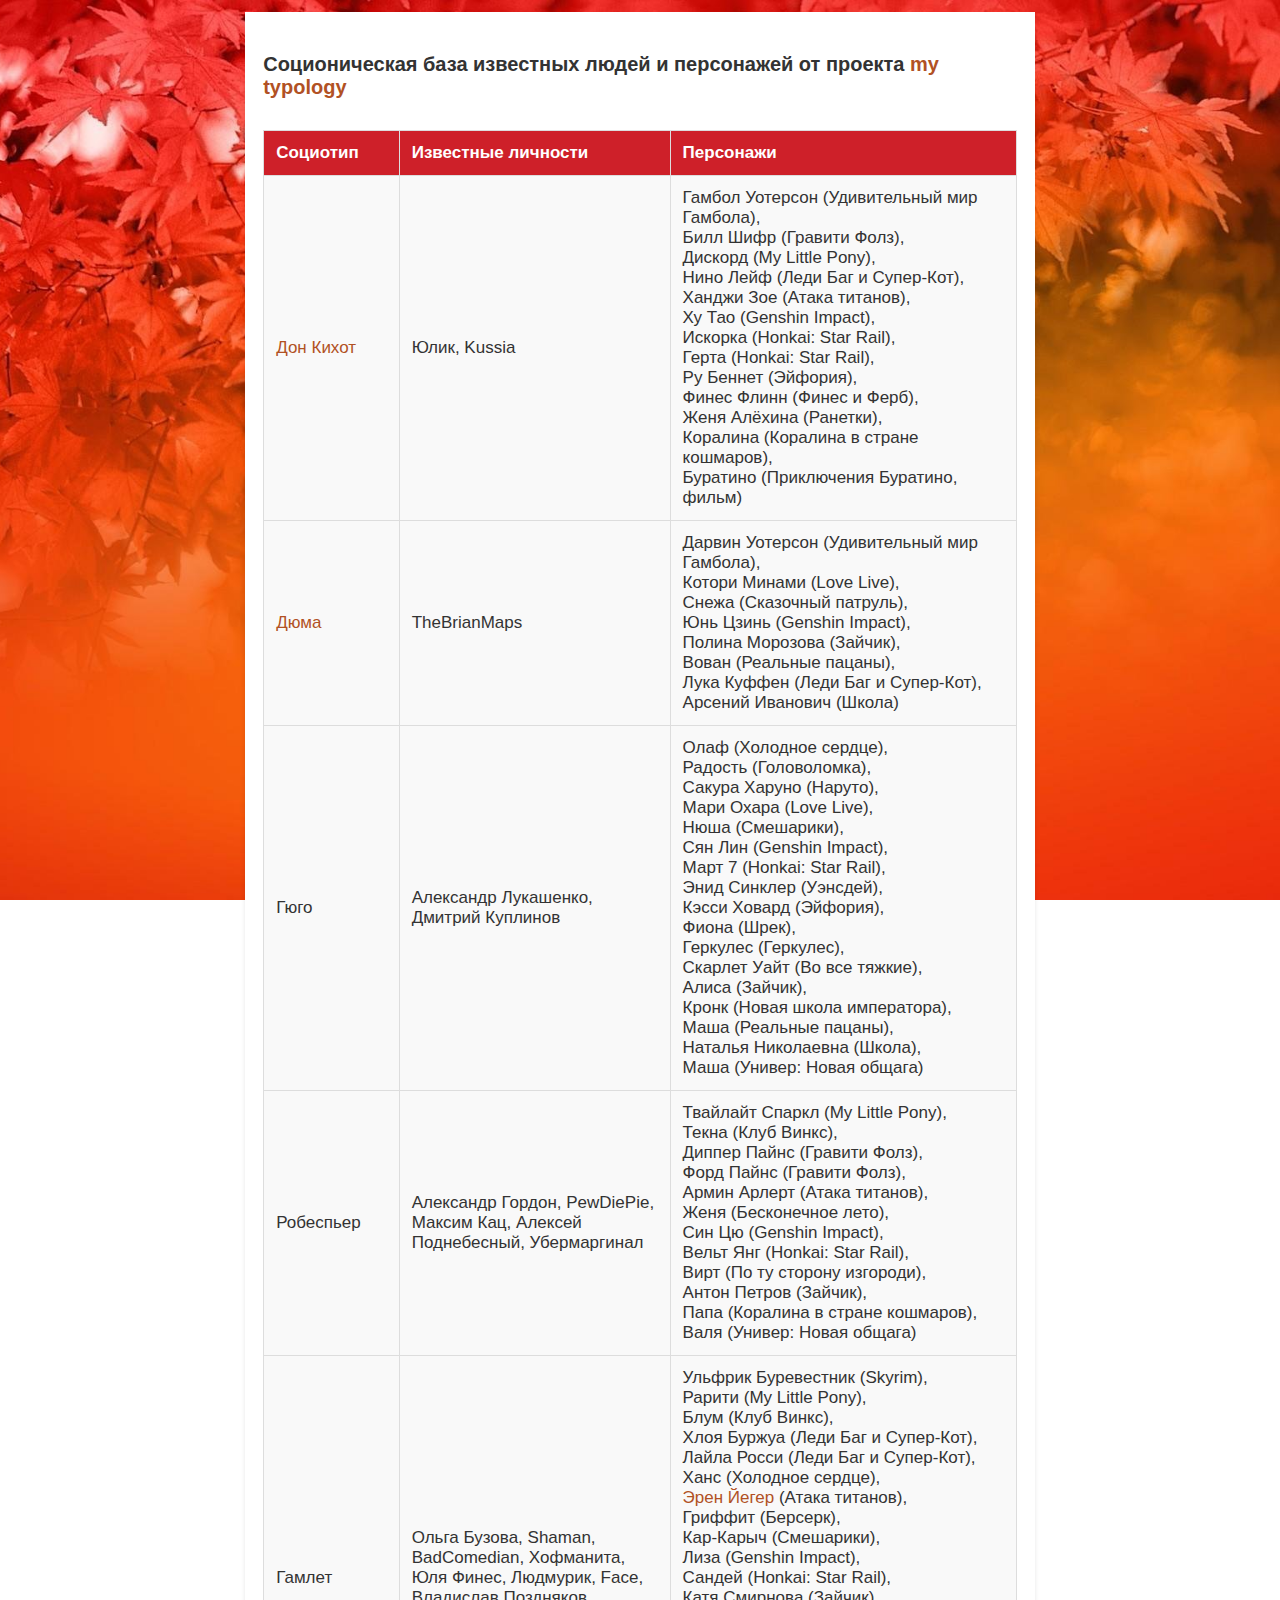
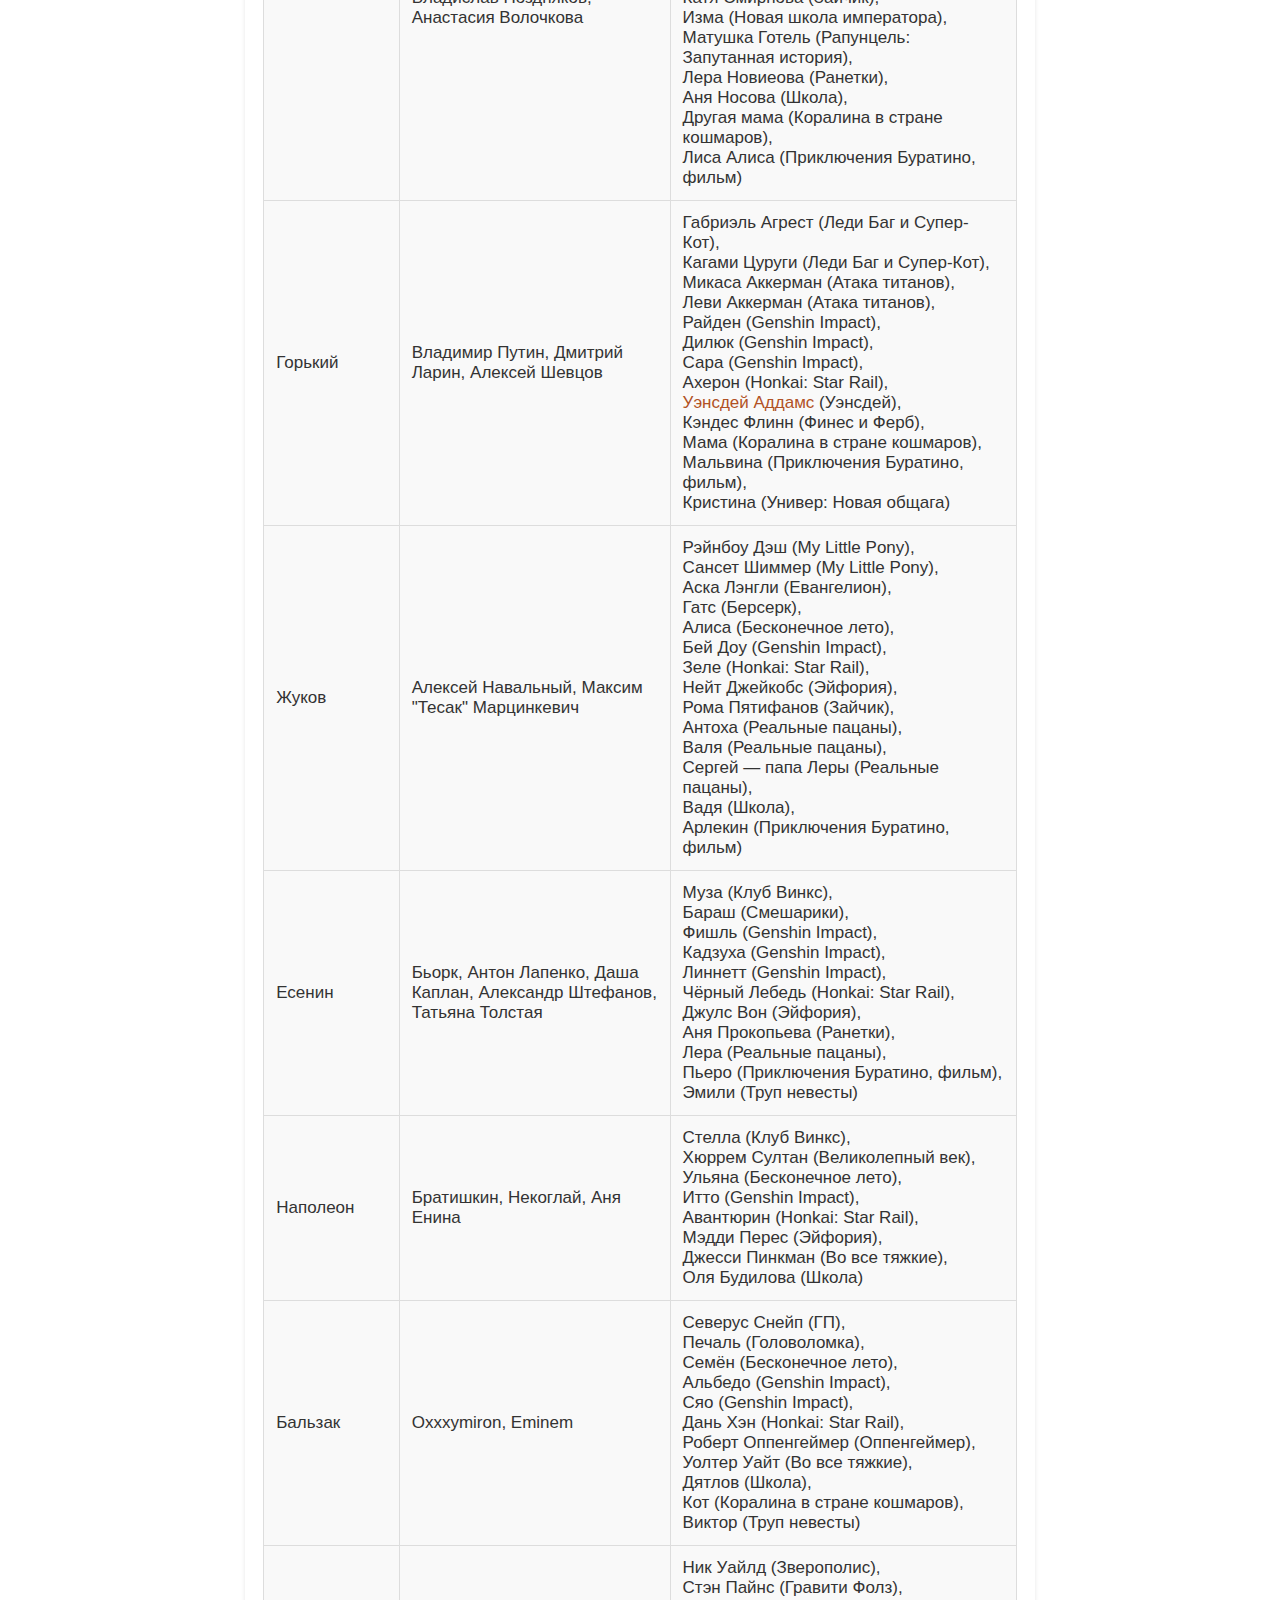
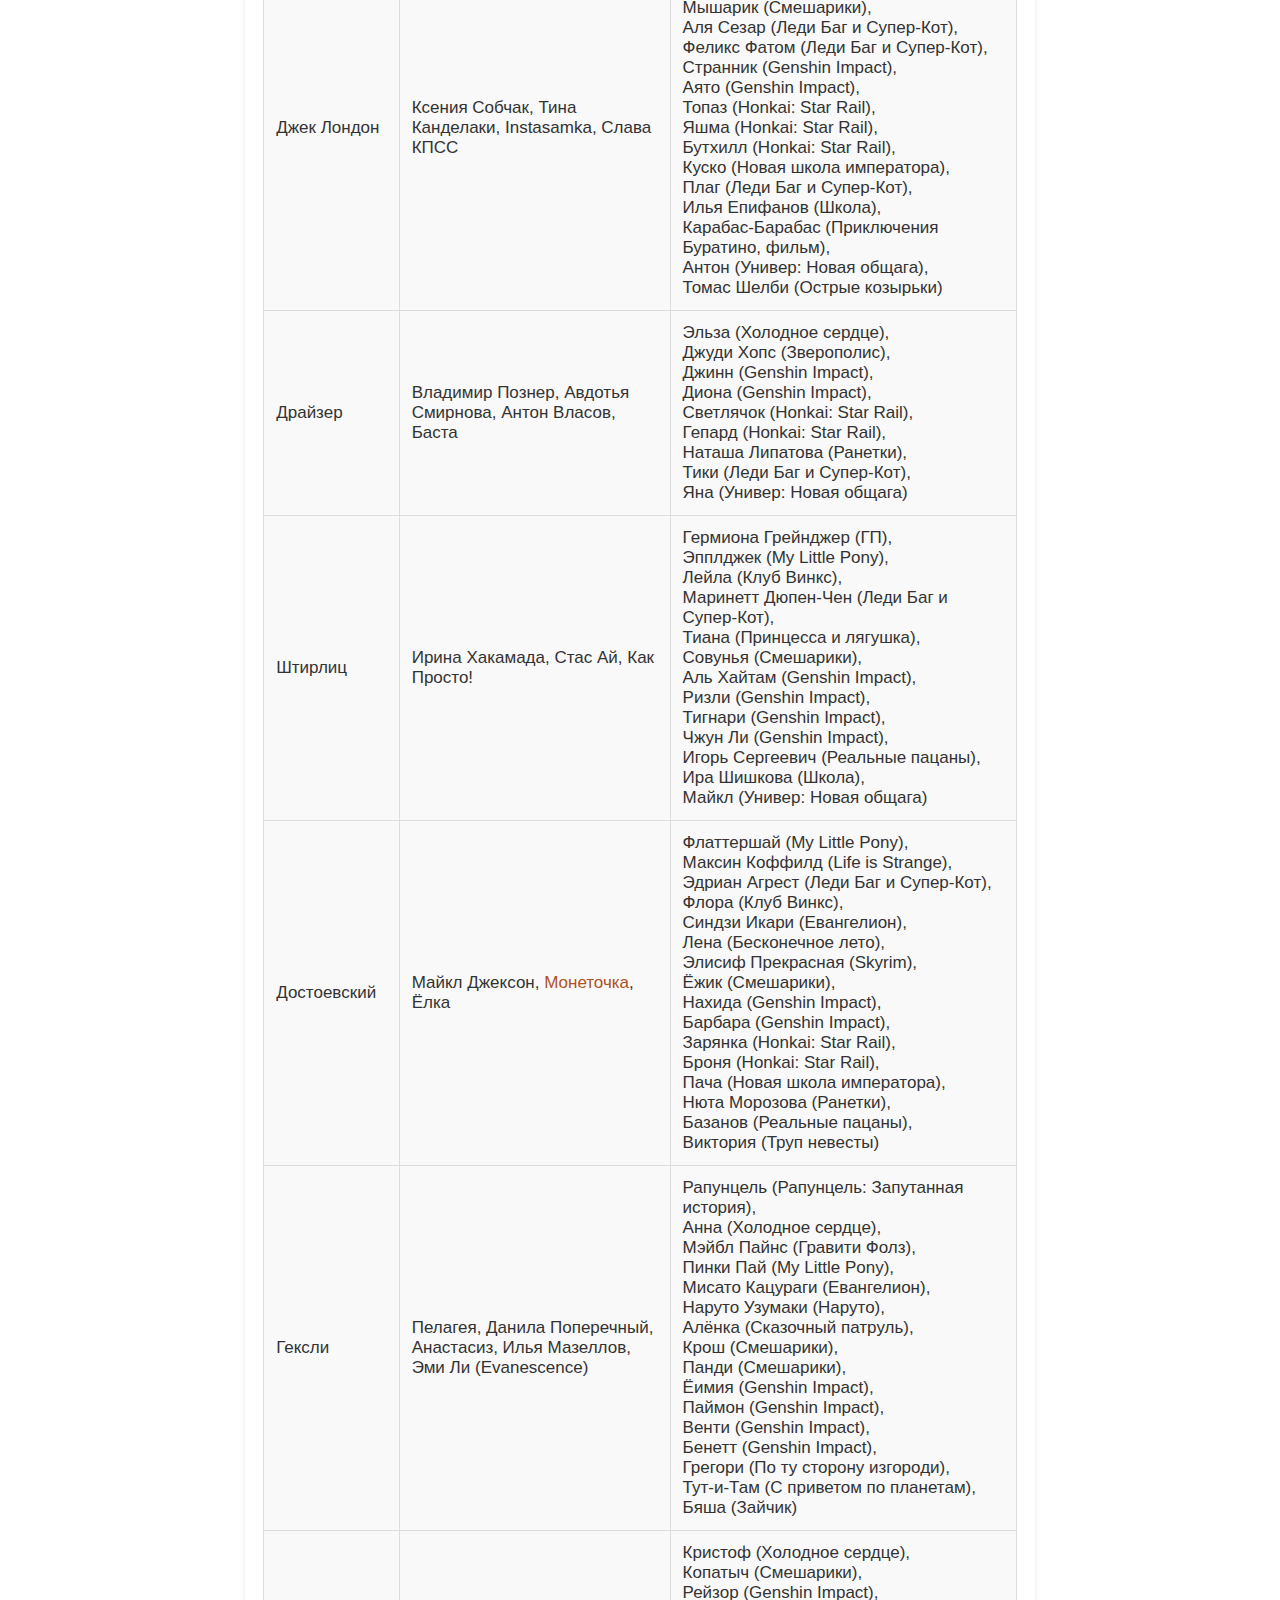
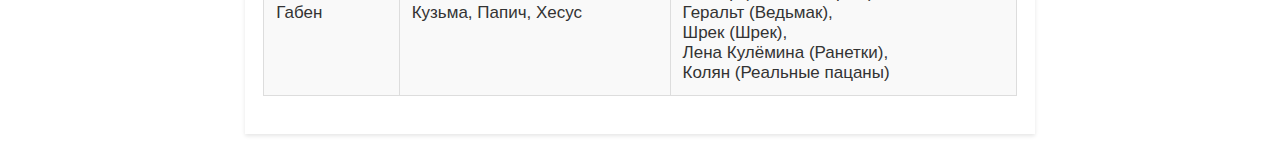
==== database.html @ a61212d9 "мДж тт баста" ====
<!DOCTYPE html>
<html lang="ru">

<head>
  <meta charset="UTF-8">
  <meta name="viewport" content="width=device-width, initial-scale=1.0">
  <title>Соционическая база</title>
  <link rel="icon" type="image/x-icon" href="mt.ico">
  <style>
    body {
      font-family: Arial, sans-serif;
      background-image: url("osenni.jpg");
      background-size: cover;
      background-repeat: no-repeat;
      background-position: center;
      margin: 0;
      padding: 12px;
      background-attachment: fixed;
}

    .container {
      width: 100%;
      max-width: 94%;
      margin: 0 auto;
      background-color: #fff;
      box-shadow: 0 2px 4px rgba(0, 0, 0, 0.1);
      padding: 18px;
}

    h1 {
      font-size: 20px;
      color: #333;
      text-align: left;
      margin-top: 0;
    }

    table {
      width: 100%;
      border-collapse: collapse;
      margin-bottom: 20px;
    }

    th,
    td {
      padding: 12px;
      border: 1px solid #ddd;
      text-align: left;
      font-size: 14px;
      background-color: #f9f9f9;
      color: #333;
    }

    th {
      background-color: #ce2029;
      color: white;
      font-weight: bold;
    }

    tr:nth-child(even) {
      background-color: #f9f9f9;
    }

    tr:hover {
      background-color: #f1f1f1;
    }

    td:first-child {
      width: 20%;
    }

    td:nth-child(2) {
      width: 40%;
    }

    td:nth-child(3) {
      width: 40%;
    }

    @media (min-width: 1080px) {
      .container {
        width: 60%;
      }

      th,
      td {
        font-size: 17px;
      }

      td:first-child {
        width: 18%;
      }

      td:nth-child(2) {
        width: 36%;
      }

      td:nth-child(3) {
        width: 48%;
      }
    }

    .third-column {
      background-color: #f0f0f0;
    }
  </style>
</head>

<body>
  <div class="container">
    <h1><br>Соционическая база известных людей и персонажей от проекта
    <a href="https://vk.com/mytypology" style="color: #b15124; font-weight: bold; text-decoration: none;">my typology</a></h1>
    <br>
    <table>
      <thead>
        <tr>
          <th>Социотип</th>
          <th>Известные личности</th>
          <th>Персонажи</th>
        </tr>
      </thead>
      <tbody>   
        <tr>    
          <td><a href="https://vk.com/@mytypology-don-kihot-ile-iskatel"
                style="color: #b15124; text-decoration: none;">Дон Кихот</a></td> 
          <td>Юлик, Kussia</td>
          <td>Гамбол Уотерсон (Удивительный мир Гамбола),<br>
              Билл Шифр (Гравити Фолз),<br>
              Дискорд (My Little Pony),<br>
              Нино Лейф (Леди Баг и Супер-Кот),<br>
              Ханджи Зое (Атака титанов),<br>
              Ху Тао (Genshin Impact),<br>
              Искорка (Honkai: Star Rail),<br>
              Герта (Honkai: Star Rail),<br>
              Ру Беннет (Эйфория),<br>
              Финес Флинн (Финес и Ферб),<br>
              Женя Алёхина (Ранетки),<br>
              Коралина (Коралина в стране кошмаров),<br>
              Буратино (Приключения Буратино, фильм)</td>
        </tr>
        <tr>
          <td><a href="https://vk.com/@mytypology-kratkoe-opisanie-vseh-socionicheskih-tipov?anchor=dyuma-sei"
                style="color: #b15124; text-decoration: none;">Дюма</a></td>
          <td>TheBrianMaps</td>
          <td>Дарвин Уотерсон (Удивительный мир Гамбола),<br>
              Котори Минами (Love Live),<br>
              Снежа (Сказочный патруль),<br>
              Юнь Цзинь (Genshin Impact),<br>
              Полина Морозова (Зайчик),<br>
              Вован (Реальные пацаны),<br>
              Лука Куффен (Леди Баг и Супер-Кот),<br>
              Арсений Иванович (Школа)</td>
        </tr>
        <tr>
          <td>Гюго</td>
          <td>Александр Лукашенко, Дмитрий Куплинов</td>
          <td>Олаф (Холодное сердце),<br>
              Радость (Головоломка),<br>
              Сакура Харуно (Наруто),<br>
              Мари Охара (Love Live),<br>
              Нюша (Смешарики),<br>
              Сян Лин (Genshin Impact),<br>
              Март 7 (Honkai: Star Rail),<br>
              Энид Синклер (Уэнсдей),<br>
              Кэсси Ховард (Эйфория),<br>
              Фиона (Шрек),<br>
              Геркулес (Геркулес),<br>
              Скарлет Уайт (Во все тяжкие),<br>
              Алиса (Зайчик),<br>
              Кронк (Новая школа императора),<br>
              Маша (Реальные пацаны),<br>
              Наталья Николаевна (Школа),<br>
              Маша (Универ: Новая общага)</td>
        </tr>
        <tr>
          <td>Робеспьер</td>
          <td>Александр Гордон, PewDiePie, Максим Кац, Алексей Поднебесный, Убермаргинал</td>
          <td>Твайлайт Спаркл (My Little Pony),<br>
              Текна (Клуб Винкс),<br>
              Диппер Пайнс (Гравити Фолз),<br>
              Форд Пайнс (Гравити Фолз),<br>
              Армин Арлерт (Атака титанов),<br>
              Женя (Бесконечное лето),<br>
              Син Цю (Genshin Impact),<br>
              Вельт Янг (Honkai: Star Rail),<br>
              Вирт (По ту сторону изгороди),<br>
              Антон Петров (Зайчик),<br>
              Папа (Коралина в стране кошмаров),<br>
              Валя (Универ: Новая общага)</td>
        </tr>
        <tr>
          <td>Гамлет</td>
          <td>Ольга Бузова, Shaman, BadComedian, Хофманита, Юля Финес, Людмурик, Face, Владислав Поздняков, Анастасия Волочкова</td>
          <td>Ульфрик Буревестник (Skyrim),<br>
              Рарити (My Little Pony),<br>
              Блум (Клуб Винкс),<br>
              Хлоя Буржуа (Леди Баг и Супер-Кот),<br>
              Лайла Росси (Леди Баг и Супер-Кот),<br>
              Ханс (Холодное сердце),<br>
              <a href="https://vk.com/wall-205372906_12182" style="color: #b15124; text-decoration: none;">Эрен Йегер</a> (Атака титанов),<br>
              Гриффит (Берсерк),<br>
              Кар-Карыч (Смешарики),<br>
              Лиза (Genshin Impact),<br>
              Сандей (Honkai: Star Rail),<br>
              Катя Смирнова (Зайчик),<br>
              Изма (Новая школа императора),<br>
              Матушка Готель (Рапунцель: Запутанная история),<br>
              Лера Новиеова (Ранетки),<br>
              Аня Носова (Школа),<br>
              Другая мама (Коралина в стране кошмаров),<br>
              Лиса Алиса (Приключения Буратино, фильм)</td>
        </tr>
        <tr>
          <td>Горький</td>
          <td>Владимир Путин, Дмитрий Ларин, Алексей Шевцов</td>
          <td>Габриэль Агрест (Леди Баг и Супер-Кот),<br>
              Кагами Цуруги (Леди Баг и Супер-Кот),<br>
              Микаса Аккерман (Атака титанов),<br>
              Леви Аккерман (Атака титанов),<br>
              Райден (Genshin Impact),<br>
              Дилюк (Genshin Impact),<br>
              Сара (Genshin Impact),<br>
              Ахерон (Honkai: Star Rail),<br>
              <a href="https://vk.com/wall-205372906_8562" style="color: #b15124; text-decoration: none;">Уэнсдей Аддамс</a> (Уэнсдей),<br>
              Кэндес Флинн (Финес и Ферб),<br>
              Мама (Коралина в стране кошмаров),<br>
              Мальвина (Приключения Буратино, фильм),<br>
              Кристина (Универ: Новая общага)</td>
        </tr>
        <tr>
          <td>Жуков</td>
          <td>Алексей Навальный, Максим "Тесак" Марцинкевич</td>
          <td>Рэйнбоу Дэш (My Little Pony),<br>
              Сансет Шиммер (My Little Pony),<br>
              Аска Лэнгли (Евангелион),<br>
              Гатс (Берсерк),<br>
              Алиса (Бесконечное лето),<br>
              Бей Доу (Genshin Impact),<br>
              Зеле (Honkai: Star Rail),<br>
              Нейт Джейкобс (Эйфория),<br>
              Рома Пятифанов (Зайчик),<br>
              Антоха (Реальные пацаны),<br>
              Валя (Реальные пацаны),<br>
              Сергей — папа Леры (Реальные пацаны),<br>
              Вадя (Школа),<br>
              Арлекин (Приключения Буратино, фильм)</td>
        </tr>
        <tr>
          <td>Есенин</td>
          <td>Бьорк, Антон Лапенко, Даша Каплан, Александр Штефанов, Татьяна Толстая</td>
          <td>Муза (Клуб Винкс),<br>
              Бараш (Смешарики),<br>
              Фишль (Genshin Impact),<br>
              Кадзуха (Genshin Impact),<br>
              Линнетт (Genshin Impact),<br>
              Чёрный Лебедь (Honkai: Star Rail),<br>
              Джулс Вон (Эйфория),<br>
              Аня Прокопьева (Ранетки),<br>
              Лера (Реальные пацаны),<br>
              Пьеро (Приключения Буратино, фильм),<br>
              Эмили (Труп невесты)</td>
        </tr>
        <tr>
          <td>Наполеон</td>
          <td>Братишкин, Некоглай, Аня Енина</td>
          <td>Стелла (Клуб Винкс),<br>
              Хюррем Султан (Великолепный век),<br>
              Ульяна (Бесконечное лето),<br>
              Итто (Genshin Impact),<br>
              Авантюрин (Honkai: Star Rail),<br>
              Мэдди Перес (Эйфория),<br>
              Джесси Пинкман (Во все тяжкие),<br>
              Оля Будилова (Школа)</td>
        </tr>
        <tr>
          <td>Бальзак</td>
          <td>Oxxxymiron, Eminem</td>
          <td>Северус Снейп (ГП),<br>
              Печаль (Головоломка),<br>
              Семён (Бесконечное лето),<br>
              Альбедо (Genshin Impact),<br>
              Сяо (Genshin Impact),<br>
              Дань Хэн (Honkai: Star Rail),<br>
              Роберт Оппенгеймер (Оппенгеймер),<br>
              Уолтер Уайт (Во все тяжкие),<br>
              Дятлов (Школа),<br>
              Кот (Коралина в стране кошмаров),<br>
              Виктор (Труп невесты)</td>
        </tr>
        <tr>
          <td>Джек Лондон</td>
          <td>Ксения Собчак, Тина Канделаки, Instasamka, Слава КПСС</td>
          <td>
              Ник Уайлд (Зверополис),<br>
              Стэн Пайнс (Гравити Фолз),<br>
              Мышарик (Смешарики),<br>
              Аля Сезар (Леди Баг и Супер-Кот),<br>
              Феликс Фатом (Леди Баг и Супер-Кот),<br>
              Странник (Genshin Impact),<br>
              Аято (Genshin Impact),<br>
              Топаз (Honkai: Star Rail),<br>
              Яшма (Honkai: Star Rail),<br>
              Бутхилл (Honkai: Star Rail),<br>
              Куско (Новая школа императора),<br>
              Плаг (Леди Баг и Супер-Кот),<br>
              Илья Епифанов (Школа),<br>
              Карабас-Барабас (Приключения Буратино, фильм),<br>
              Антон (Универ: Новая общага),<br>
              Томас Шелби (Острые козырьки)</td>
        </tr>
        <tr>
          <td>Драйзер</td>
          <td>Владимир Познер, Авдотья Смирнова, Антон Власов, Баста</td>
          <td>
              Эльза (Холодное сердце),<br>
              Джуди Хопс (Зверополис),<br>
              Джинн (Genshin Impact),<br>
              Диона (Genshin Impact),<br>
              Светлячок (Honkai: Star Rail),<br>
              Гепард (Honkai: Star Rail),<br>
              Наташа Липатова (Ранетки),<br>
              Тики (Леди Баг и Супер-Кот),<br>
              Яна (Универ: Новая общага)</td>
        </tr>
        <tr>
          <td>Штирлиц</td>
          <td>Ирина Хакамада, Стас Ай, Как Просто!</td>
          <td>Гермиона Грейнджер (ГП),<br>
              Эпплджек (My Little Pony),<br>
              Лейла (Клуб Винкс),<br>
              Маринетт Дюпен-Чен (Леди Баг и Супер-Кот),<br>
              Тиана (Принцесса и лягушка),<br>
              Совунья (Смешарики),<br>
              Аль Хайтам (Genshin Impact),<br>
              Ризли (Genshin Impact),<br>
              Тигнари (Genshin Impact),<br>
              Чжун Ли (Genshin Impact),<br>
              Игорь Сергеевич (Реальные пацаны),<br>
              Ира Шишкова (Школа),<br>
              Майкл (Универ: Новая общага)</td>
        </tr>
        <tr>
          <td>Достоевский</td>
          <td>Майкл Джексон, <a href="https://vk.com/wall-205372906_13440" style="color: #b15124; text-decoration: none;">Монеточка</a>,
              Ёлка</td>
          <td>Флаттершай (My Little Pony),<br>
              Максин Коффилд (Life is Strange),<br>
              Эдриан Агрест (Леди Баг и Супер-Кот),<br>
              Флора (Клуб Винкс),<br>
              Синдзи Икари (Евангелион),<br>
              Лена (Бесконечное лето),<br>
              Элисиф Прекрасная (Skyrim),<br>
              Ёжик (Смешарики),<br>
              Нахида (Genshin Impact),<br>
              Барбара (Genshin Impact),<br>
              Зарянка (Honkai: Star Rail),<br>
              Броня (Honkai: Star Rail),<br>
              Пача (Новая школа императора),<br>
              Нюта Морозова (Ранетки),<br>
              Базанов (Реальные пацаны),<br>
              Виктория (Труп невесты)</td>
        </tr>
        <tr>
          <td>Гексли</td>
          <td>Пелагея, Данила Поперечный, Анастасиз, Илья Мазеллов, Эми Ли (Evanescence)</td>
          <td>Рапунцель (Рапунцель: Запутанная история),<br>
              Анна (Холодное сердце),<br>
              Мэйбл Пайнс (Гравити Фолз),<br>
              Пинки Пай (My Little Pony),<br>
              Мисато Кацураги (Евангелион),<br>
              Наруто Узумаки (Наруто),<br>
              Алёнка (Сказочный патруль),<br>
              Крош (Смешарики),<br>
              Панди (Смешарики),<br>
              Ёимия (Genshin Impact),<br>
              Паймон (Genshin Impact),<br>
              Венти (Genshin Impact),<br>
              Бенетт (Genshin Impact),<br>
              Грегори (По ту сторону изгороди),<br>
              Тут-и-Там (С приветом по планетам),<br>
              Бяша (Зайчик)</td>
        </tr>
        <tr>
          <td>Габен</td>
          <td>Кузьма, Папич, Хесус</td>
          <td>Кристоф (Холодное сердце),<br>
              Копатыч (Смешарики),<br>
              Рейзор (Genshin Impact),<br>
              Геральт (Ведьмак),<br>
              Шрек (Шрек),<br>
              Лена Кулёмина (Ранетки),<br>
              Колян (Реальные пацаны)</td>
        </tr>
      </tbody>
    </table>
  </div>
</body>
</html>
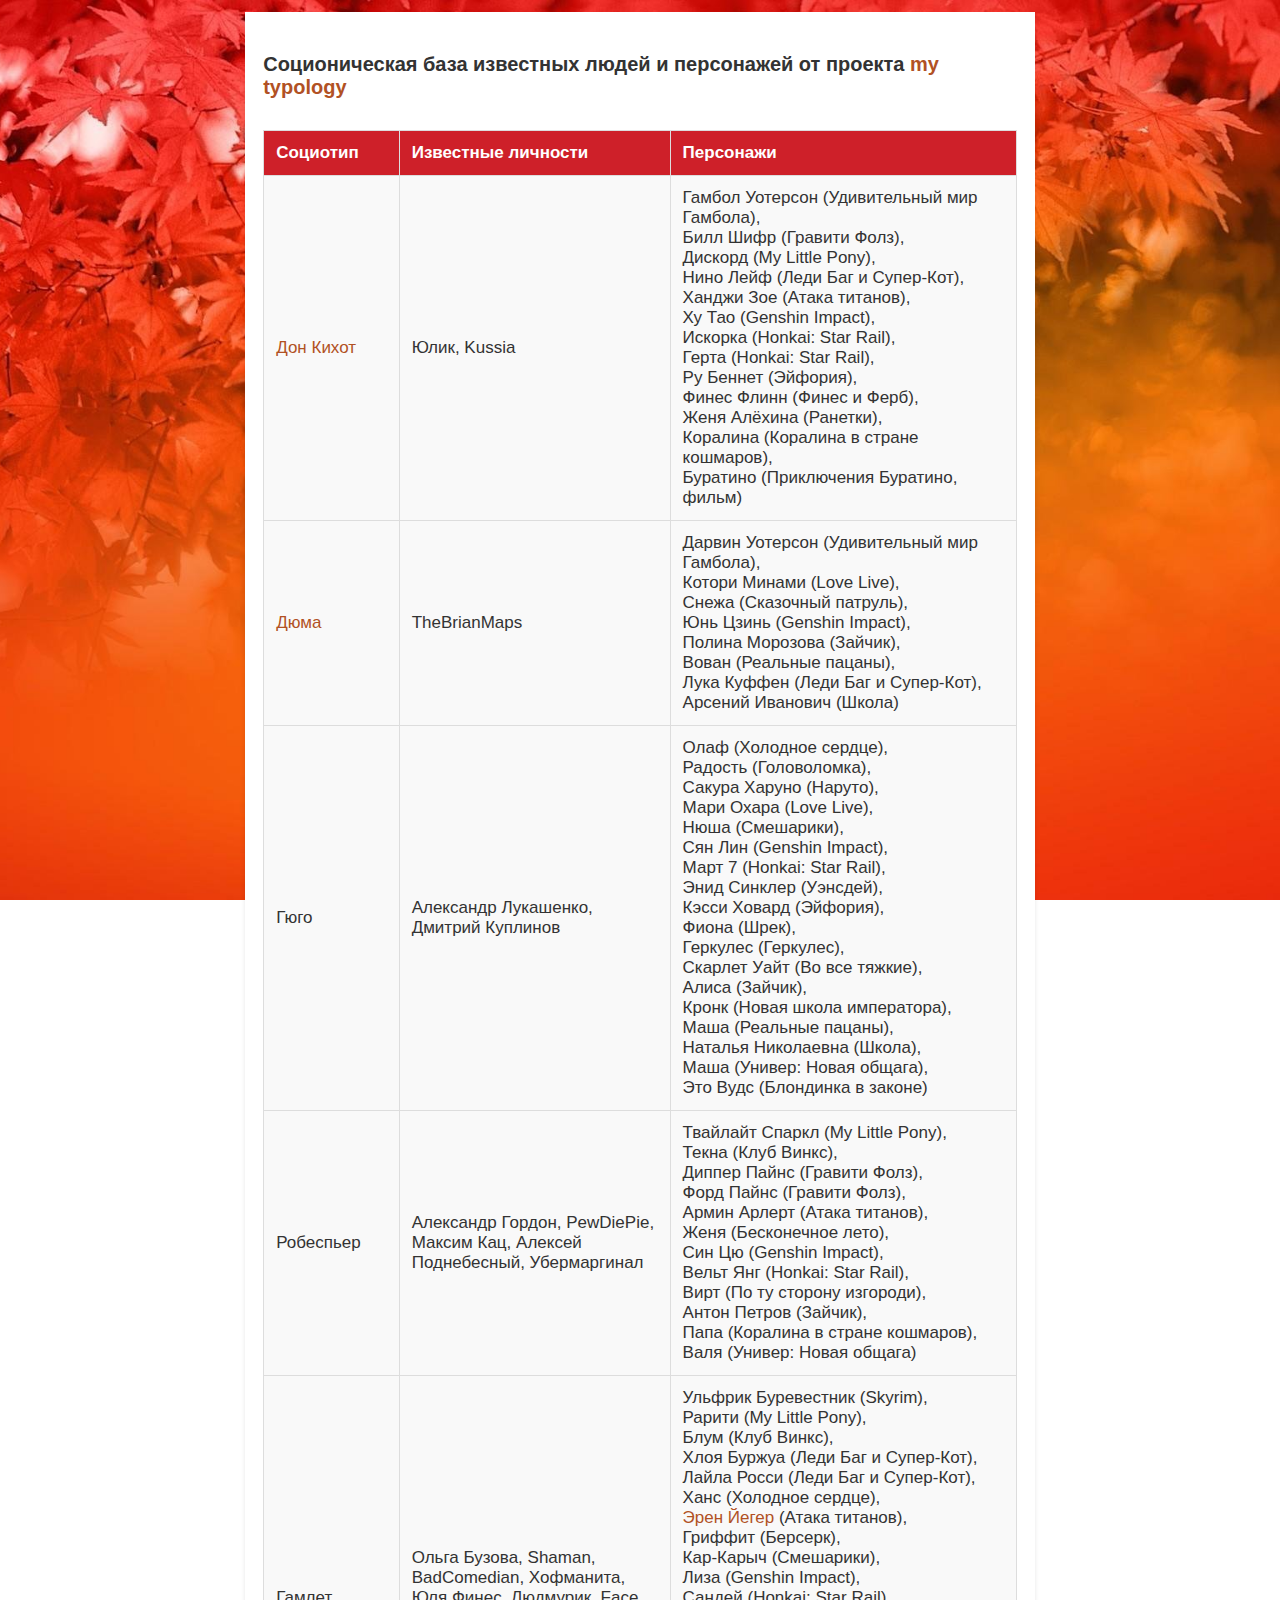
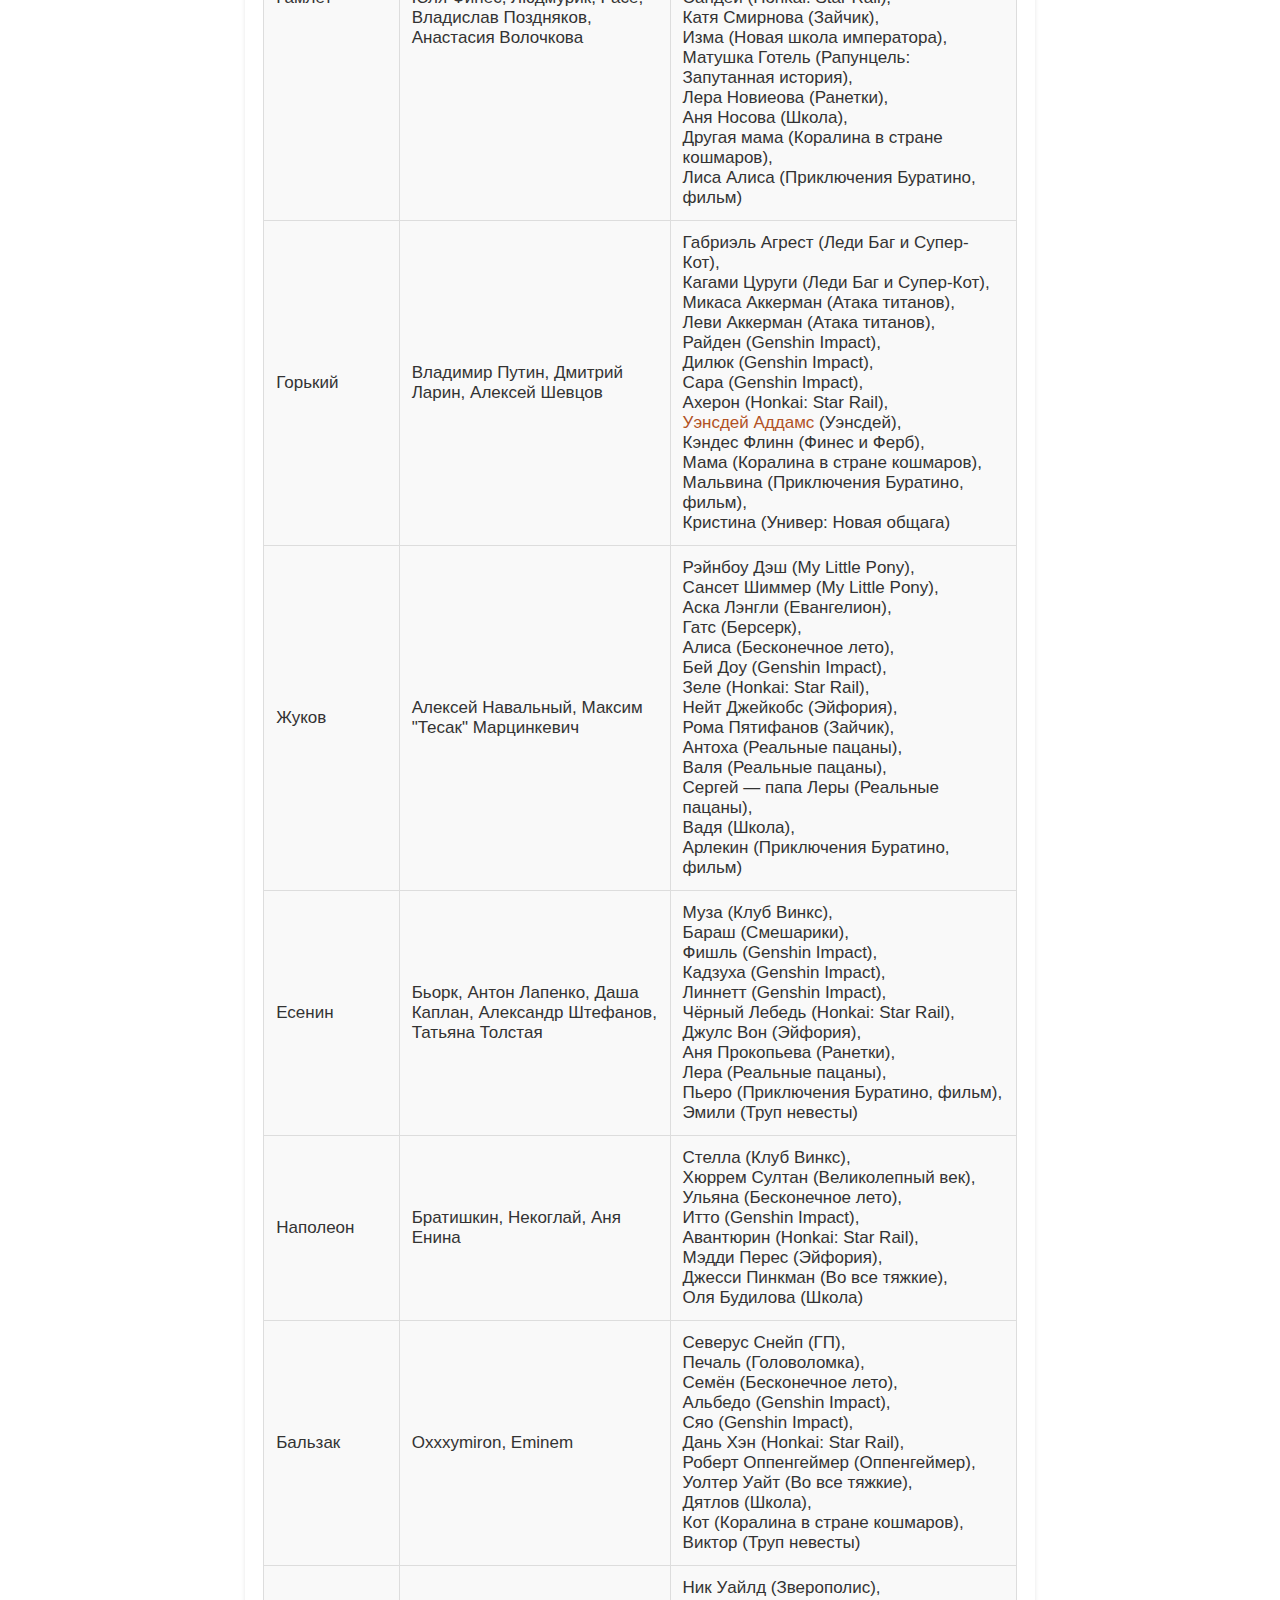
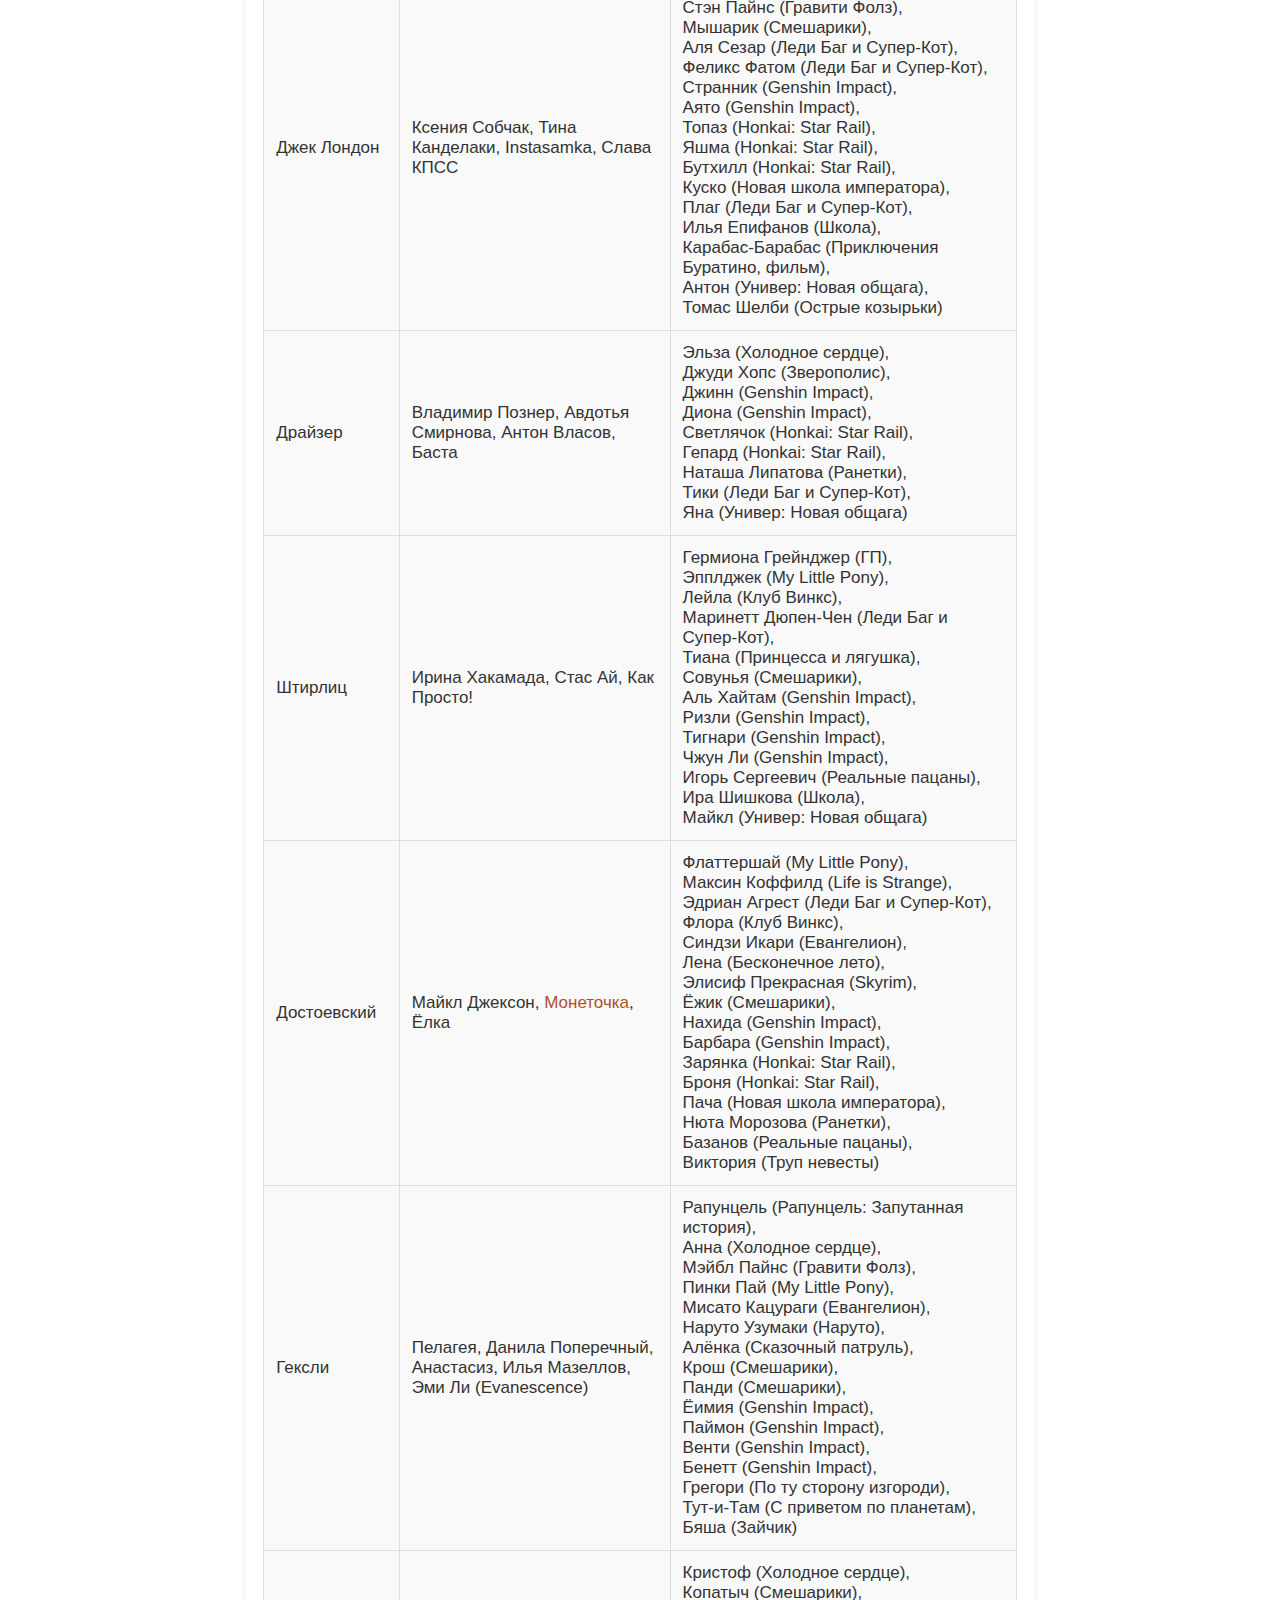
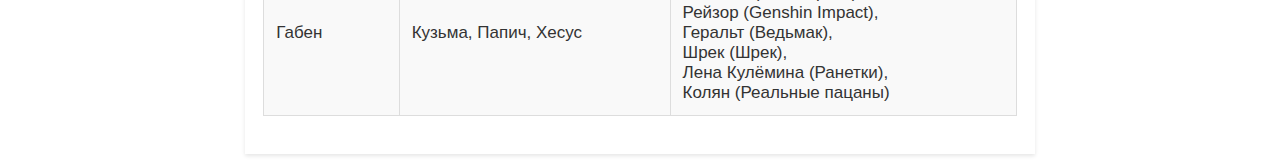
==== commit 8b37f5c0: "блонд" ====
--- a/database.html
+++ b/database.html
@@ -169,7 +169,8 @@
               Кронк (Новая школа императора),<br>
               Маша (Реальные пацаны),<br>
               Наталья Николаевна (Школа),<br>
-              Маша (Универ: Новая общага)</td>
+              Маша (Универ: Новая общага),<br>
+              Это Вудс (Блондинка в законе)</td>
         </tr>
         <tr>
           <td>Робеспьер</td>
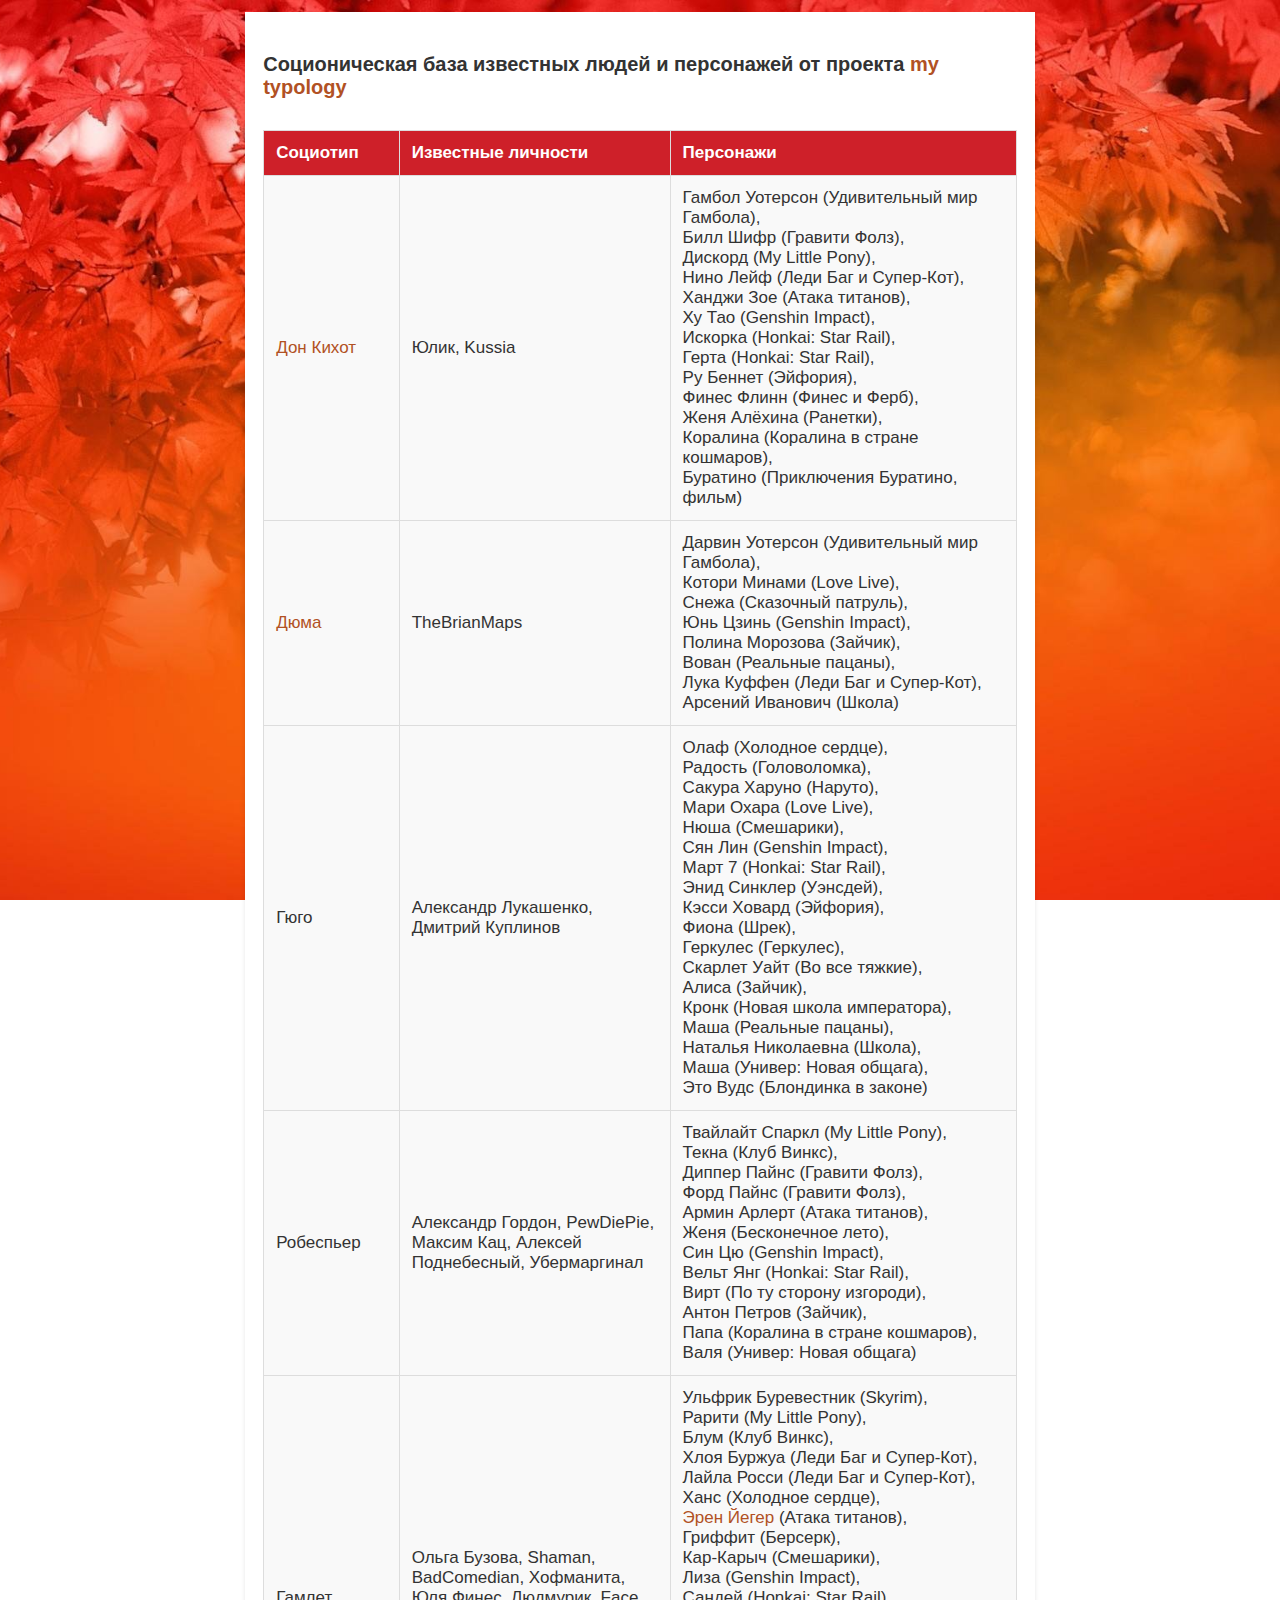
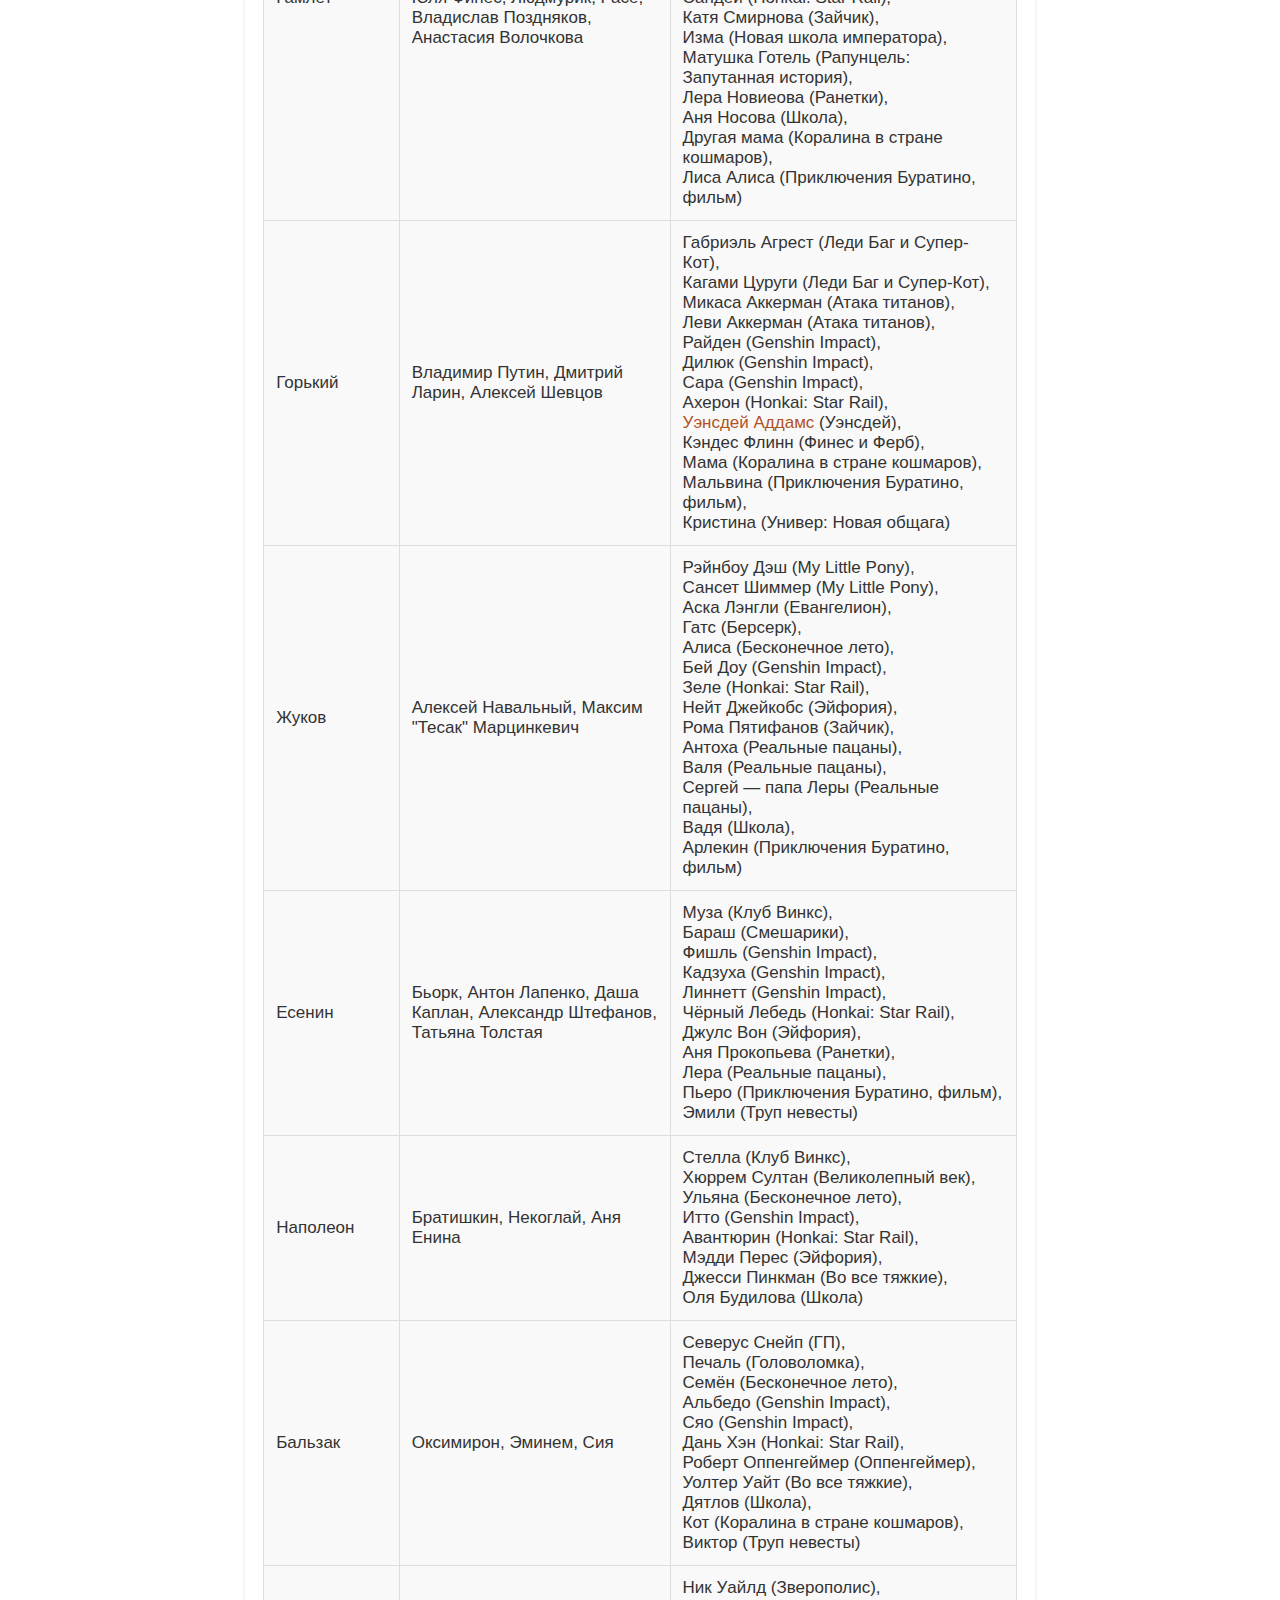
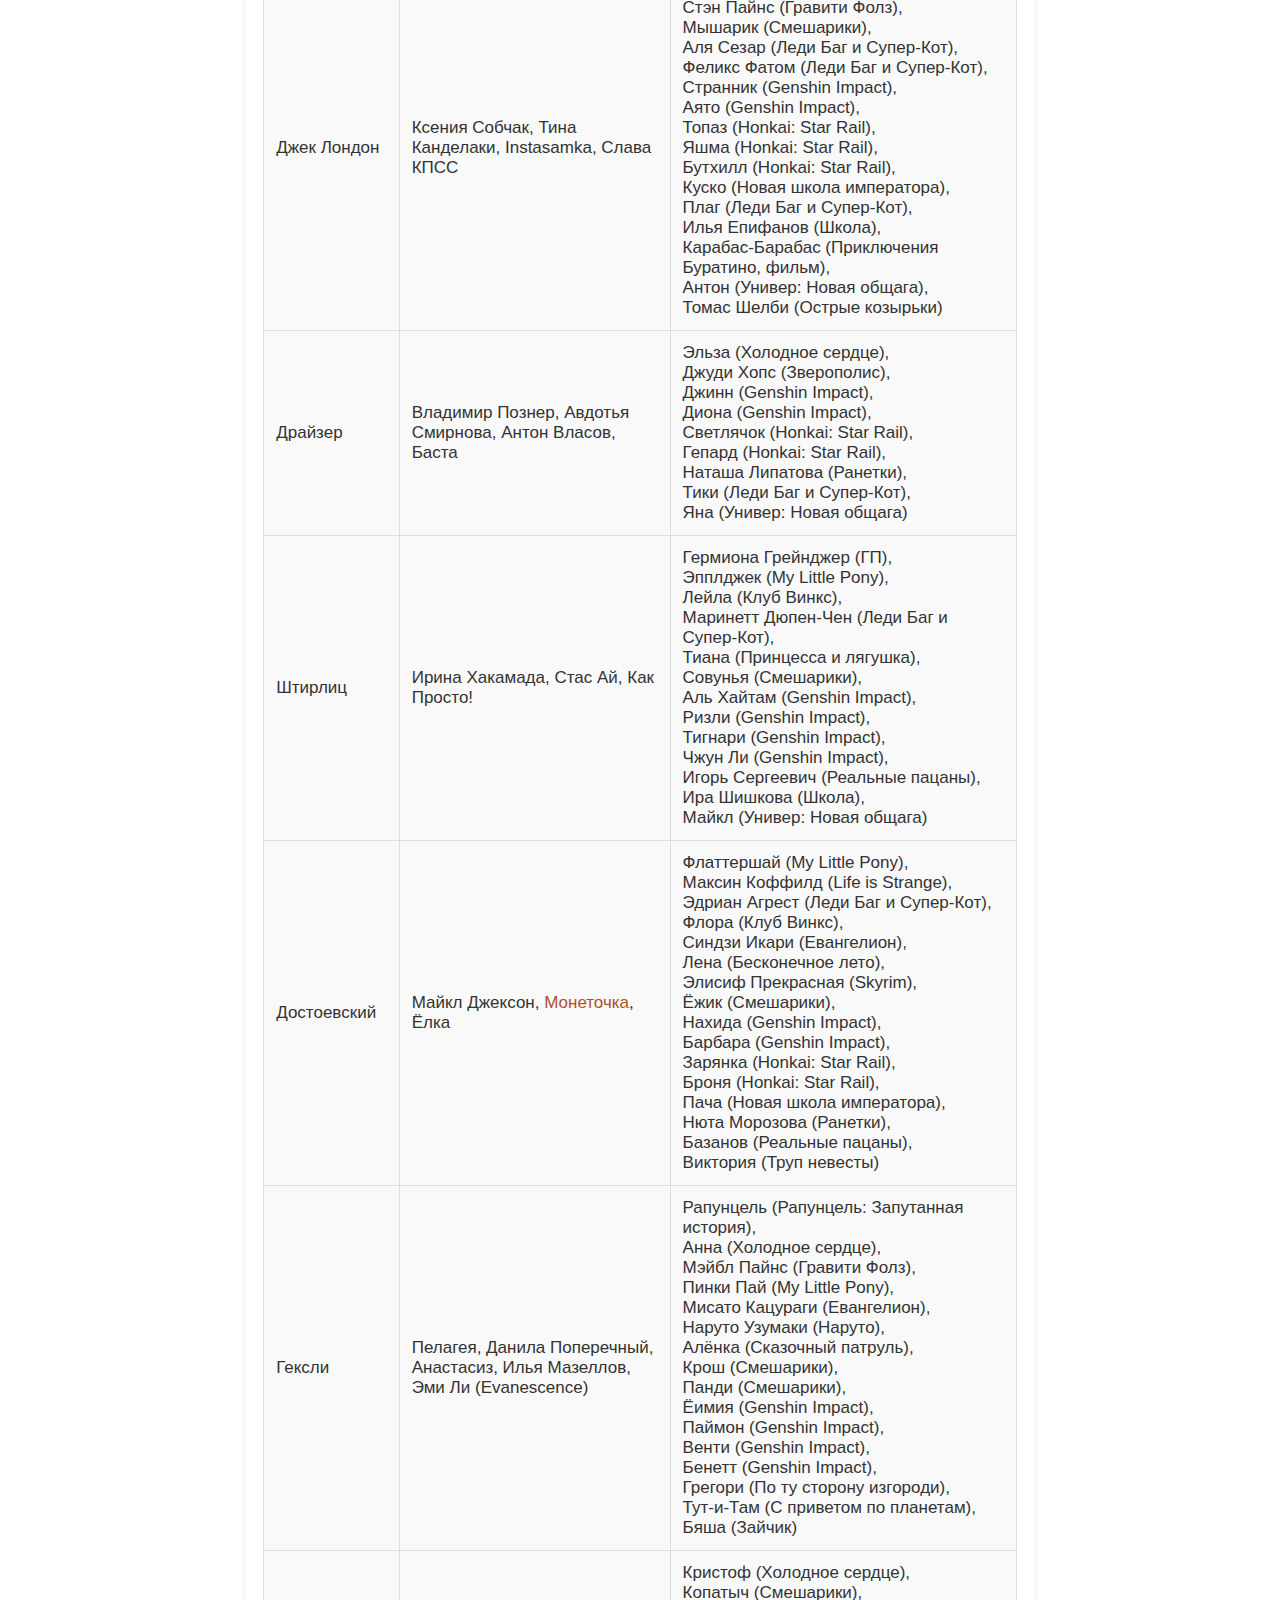
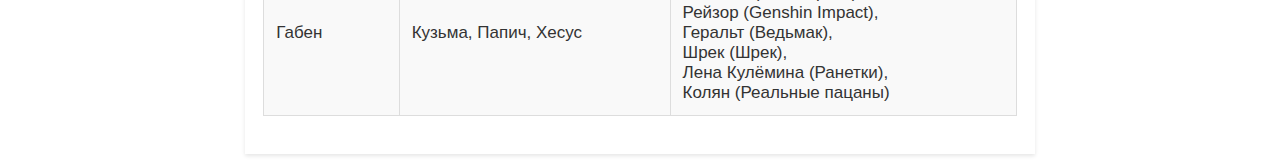
==== commit 6c618cb5: "сия" ====
--- a/database.html
+++ b/database.html
@@ -274,7 +274,7 @@
         </tr>
         <tr>
           <td>Бальзак</td>
-          <td>Oxxxymiron, Eminem</td>
+          <td>Оксимирон, Эминем, Сия</td>
           <td>Северус Снейп (ГП),<br>
               Печаль (Головоломка),<br>
               Семён (Бесконечное лето),<br>
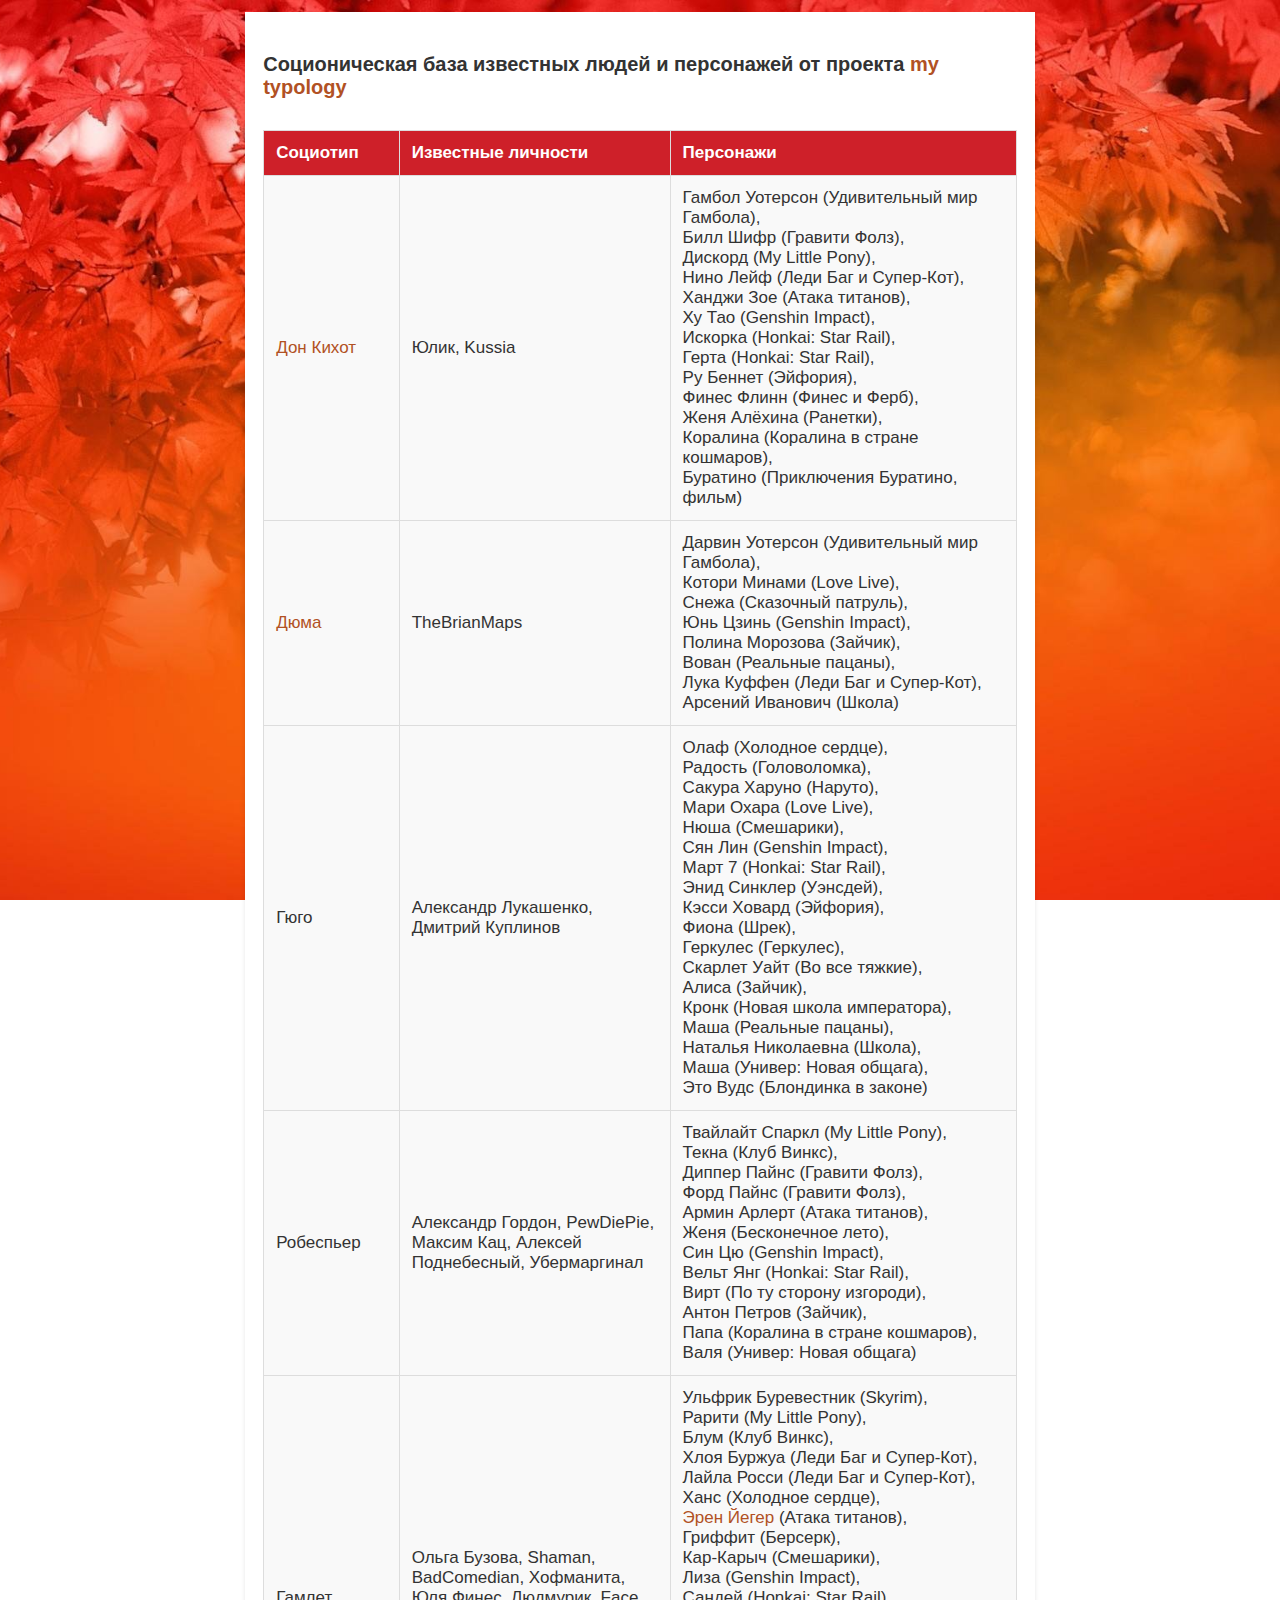
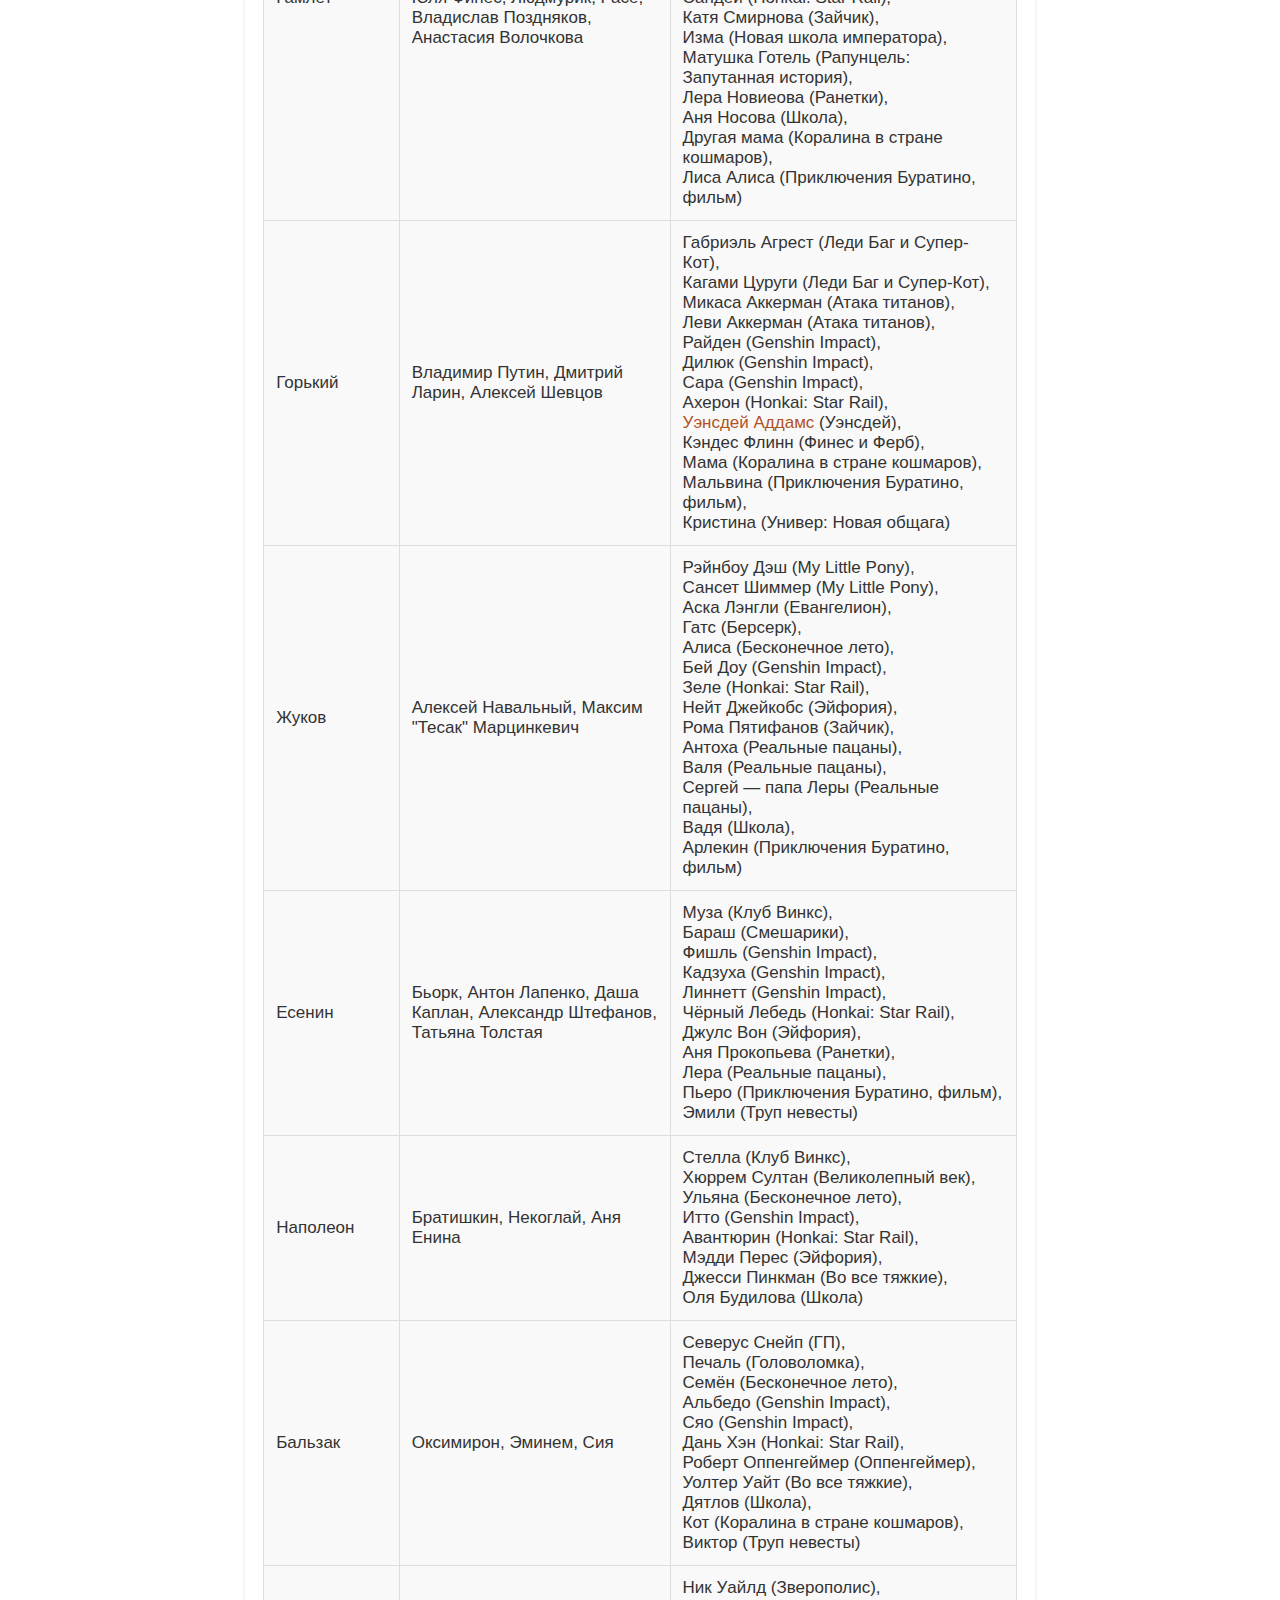
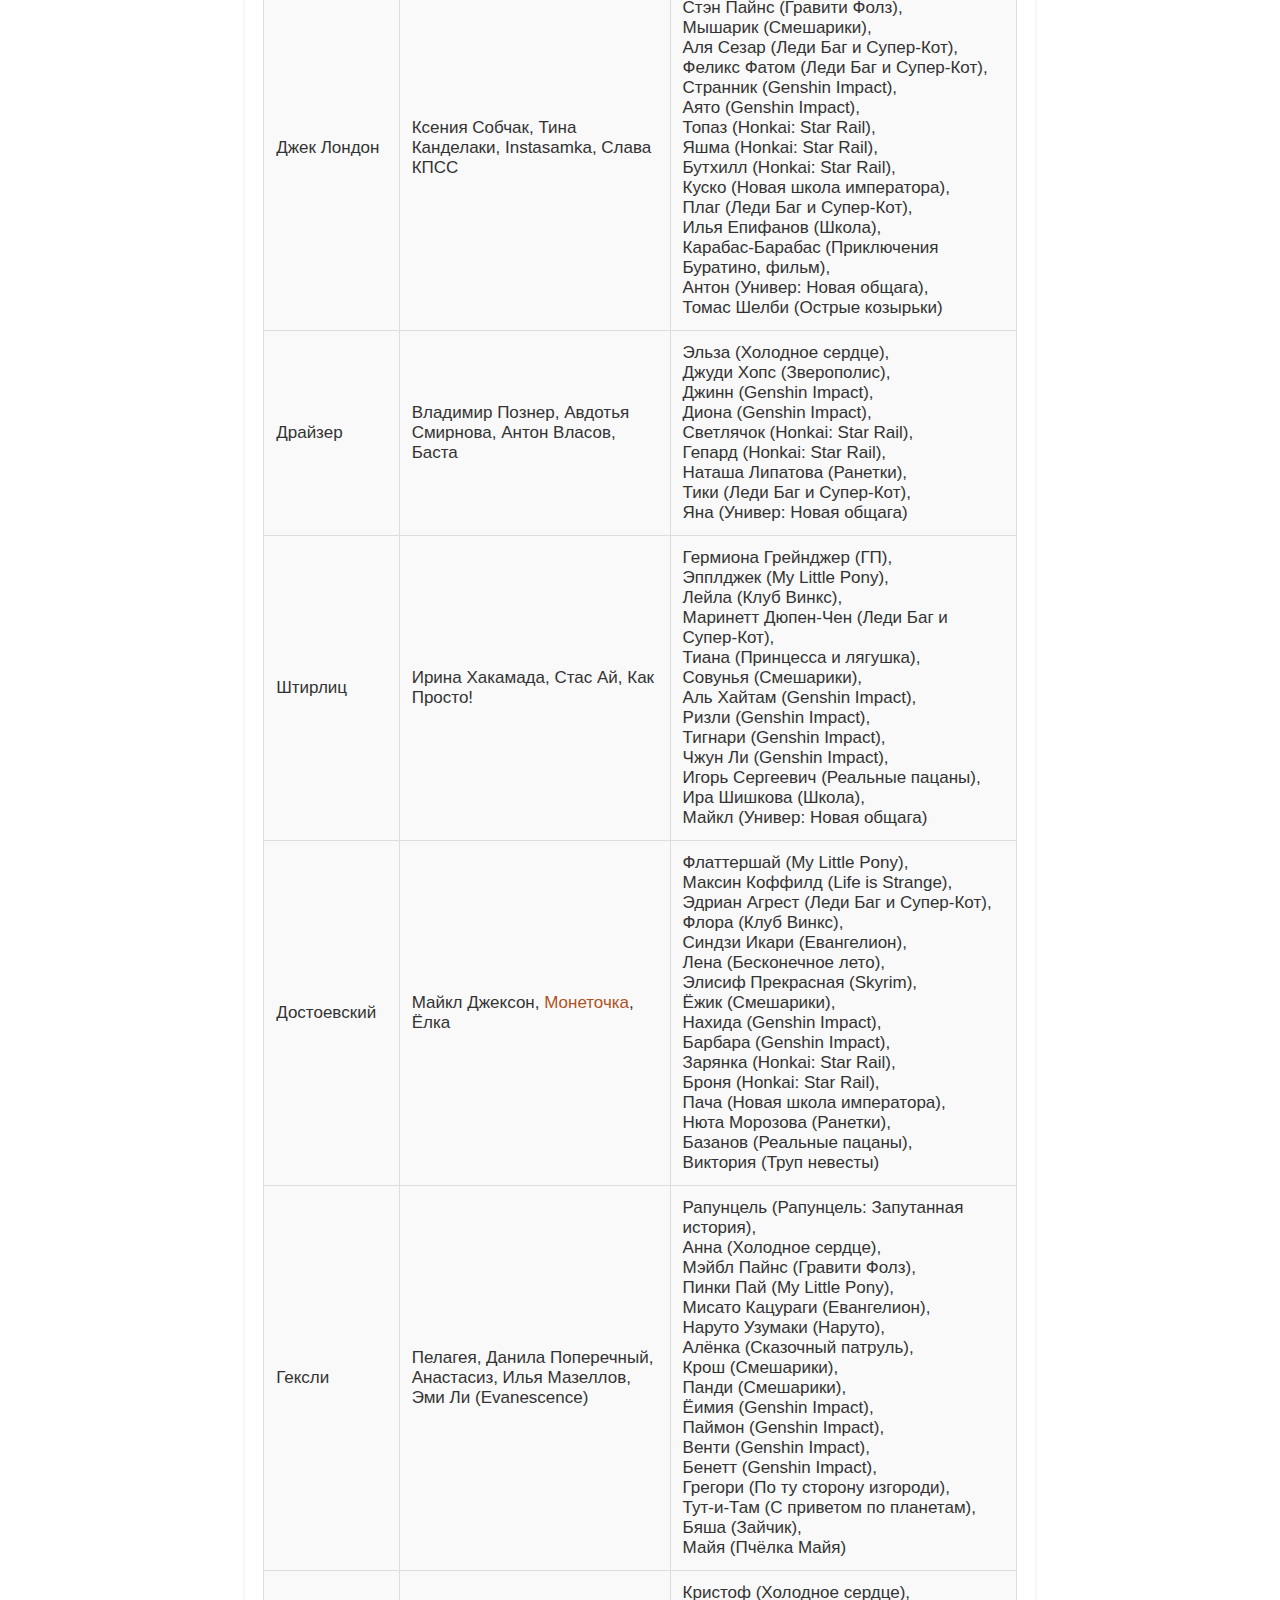
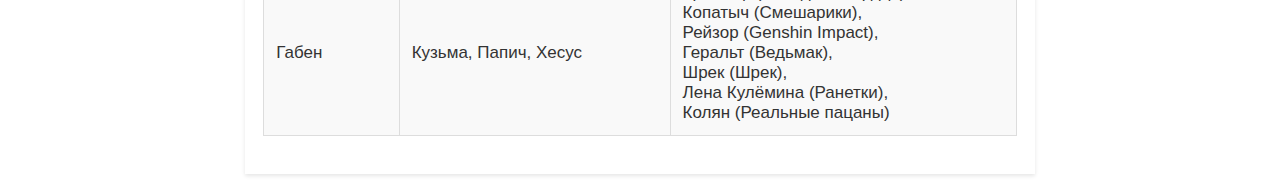
==== commit 13b2be35: "пчела мая" ====
--- a/database.html
+++ b/database.html
@@ -378,7 +378,8 @@
               Бенетт (Genshin Impact),<br>
               Грегори (По ту сторону изгороди),<br>
               Тут-и-Там (С приветом по планетам),<br>
-              Бяша (Зайчик)</td>
+              Бяша (Зайчик),<br>
+              Майя (Пчёлка Майя)</td>
         </tr>
         <tr>
           <td>Габен</td>
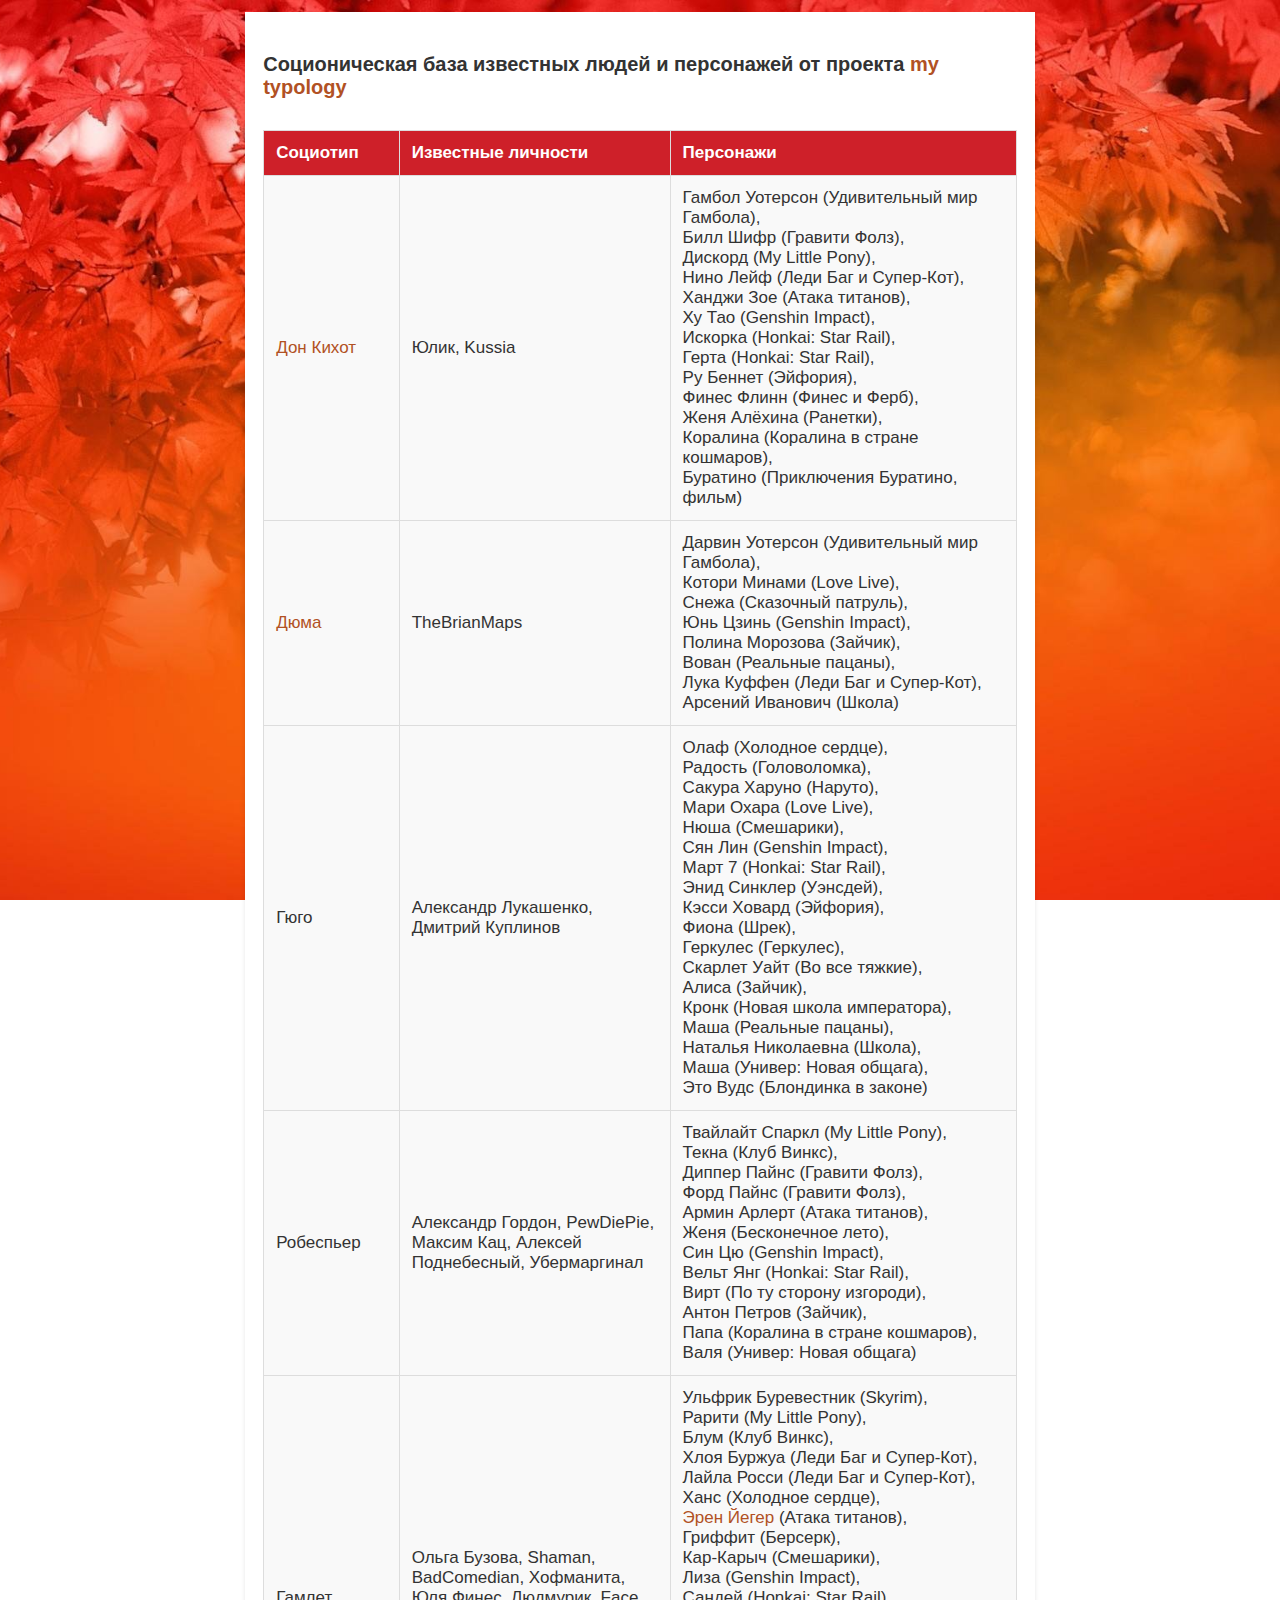
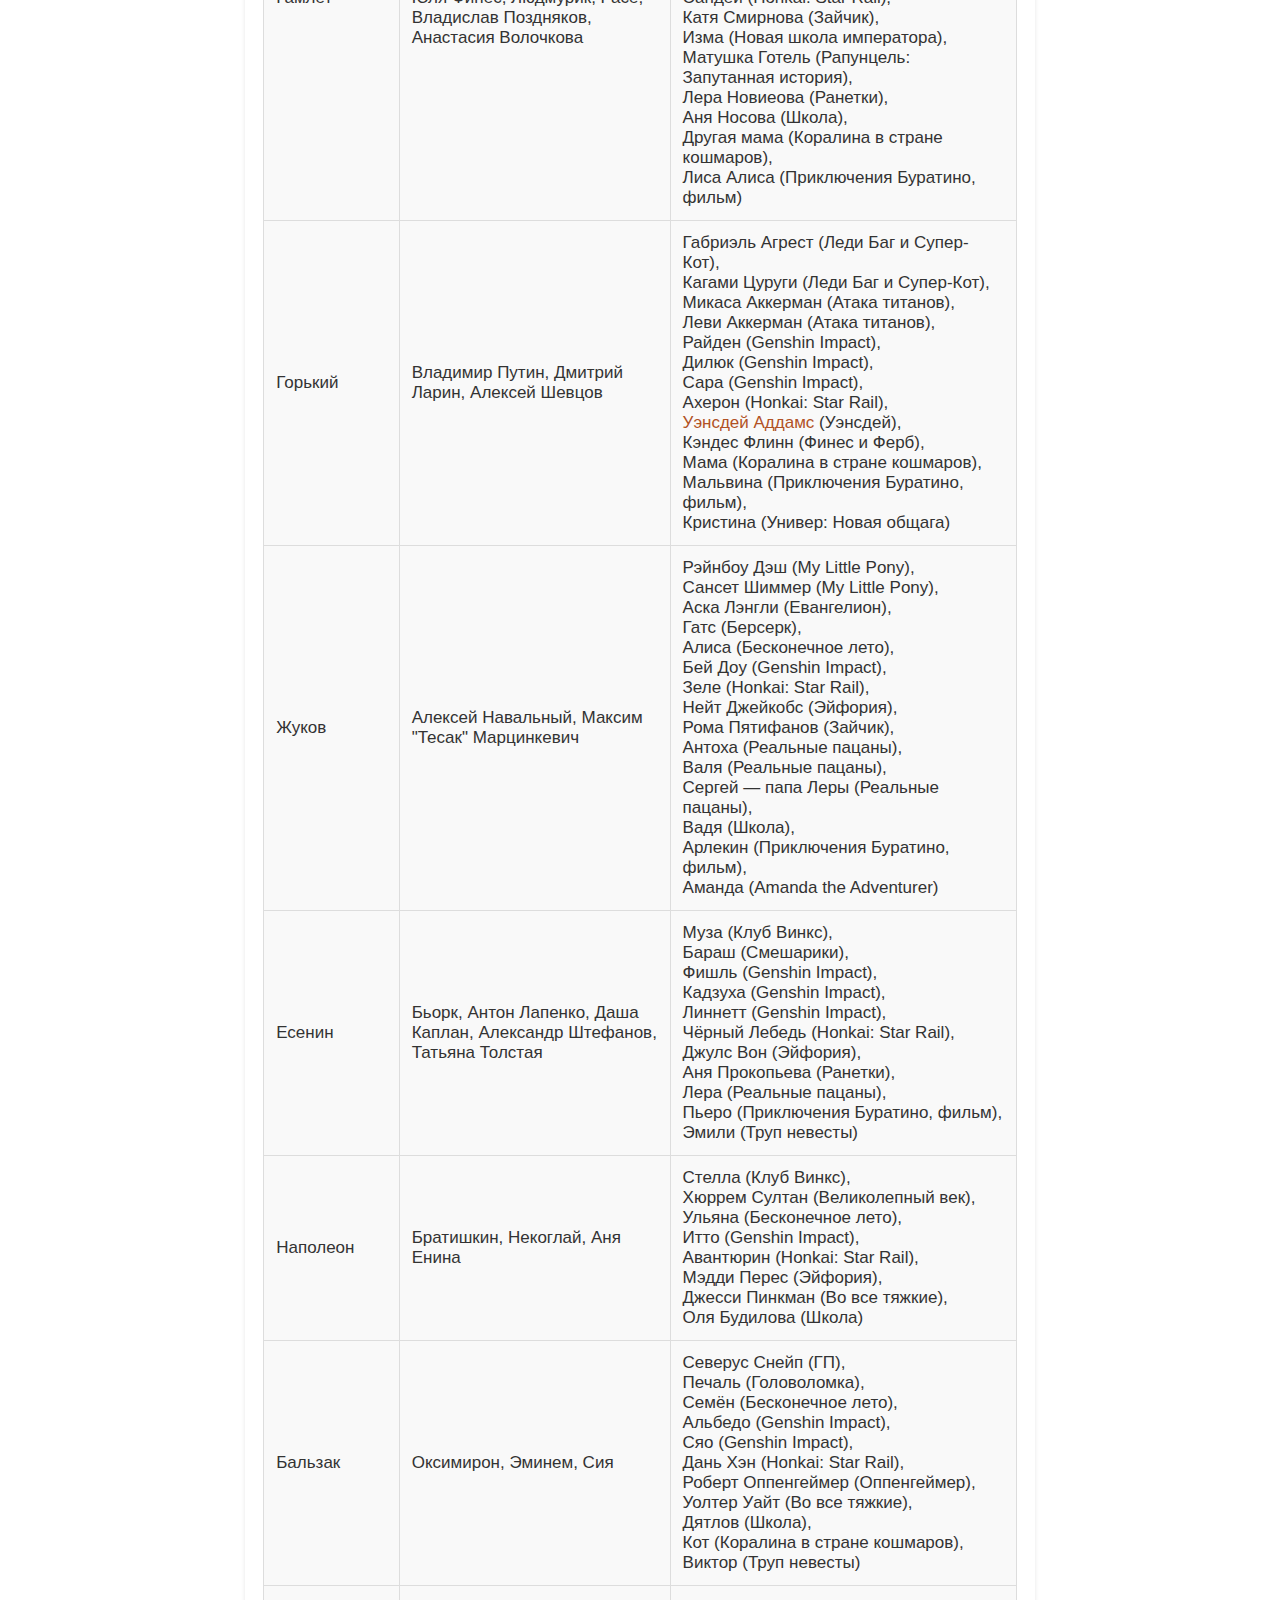
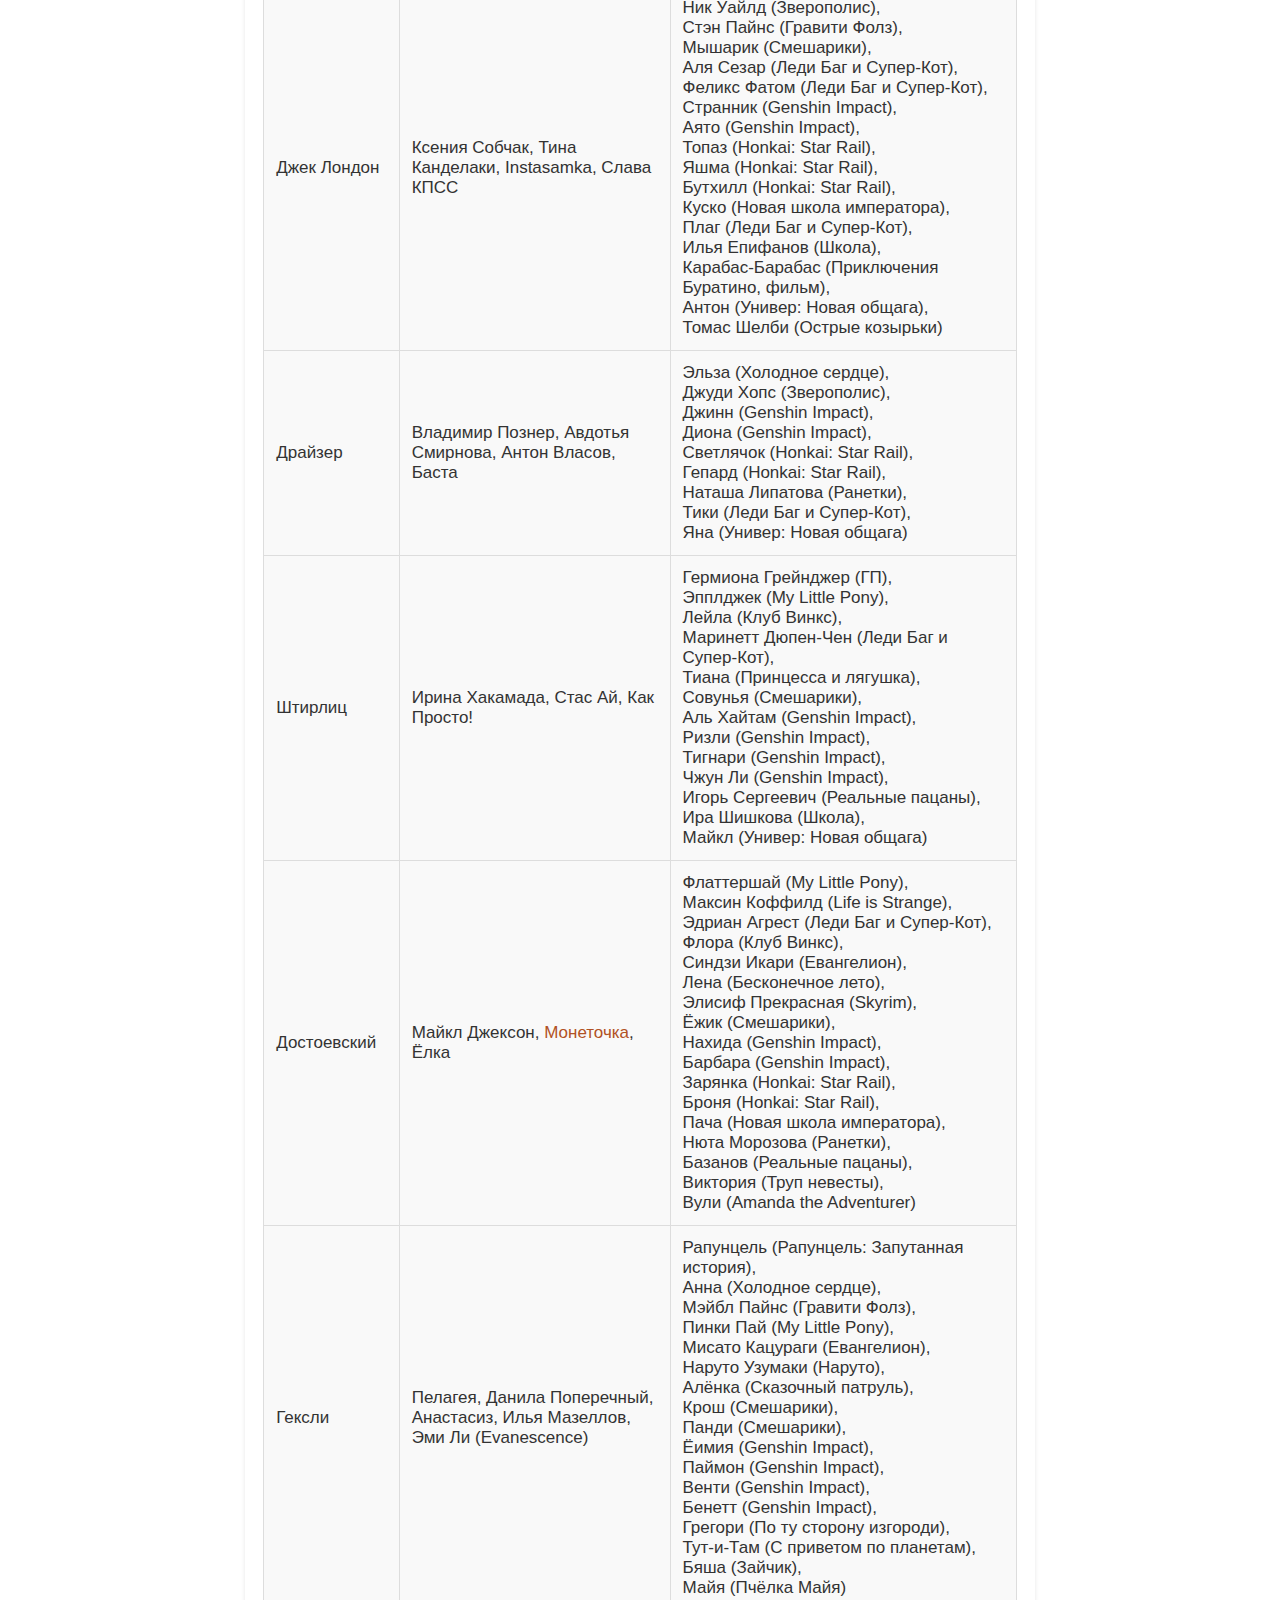
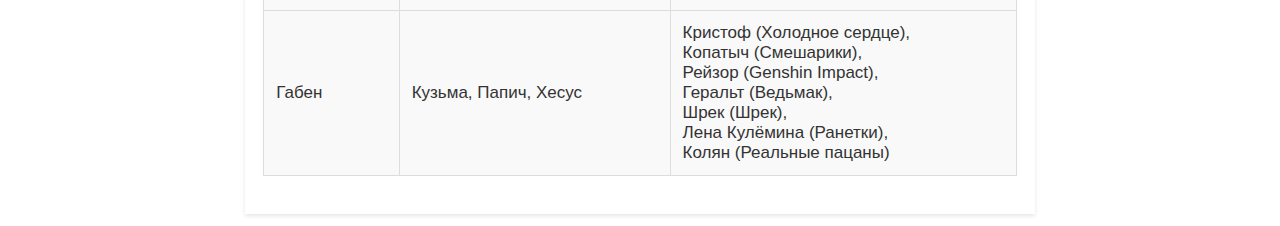
==== commit f35a5005: "Update database.html" ====
--- a/database.html
+++ b/database.html
@@ -243,7 +243,8 @@
               Валя (Реальные пацаны),<br>
               Сергей — папа Леры (Реальные пацаны),<br>
               Вадя (Школа),<br>
-              Арлекин (Приключения Буратино, фильм)</td>
+              Арлекин (Приключения Буратино, фильм),<br>
+              Аманда (Amanda the Adventurer)</td>
         </tr>
         <tr>
           <td>Есенин</td>
@@ -358,7 +359,8 @@
               Пача (Новая школа императора),<br>
               Нюта Морозова (Ранетки),<br>
               Базанов (Реальные пацаны),<br>
-              Виктория (Труп невесты)</td>
+              Виктория (Труп невесты),<br>
+              Вули (Amanda the Adventurer)</td>
         </tr>
         <tr>
           <td>Гексли</td>
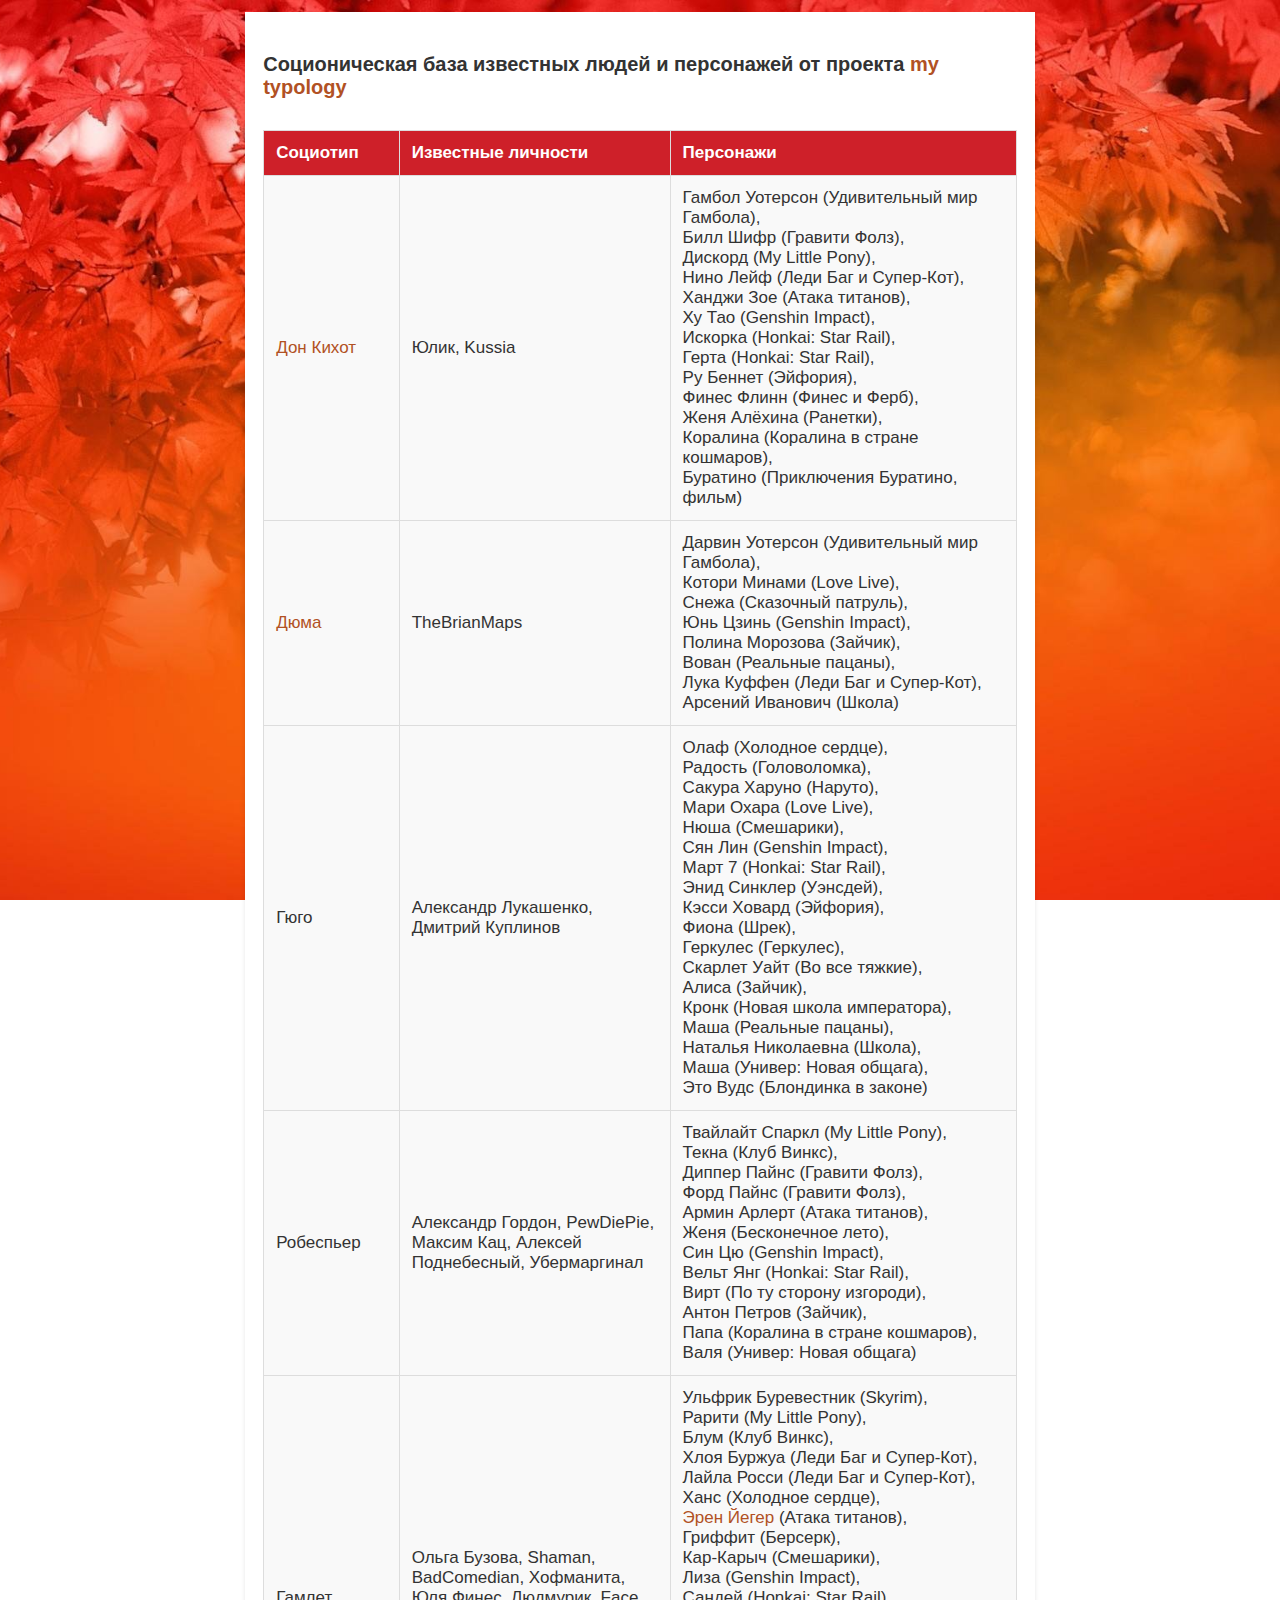
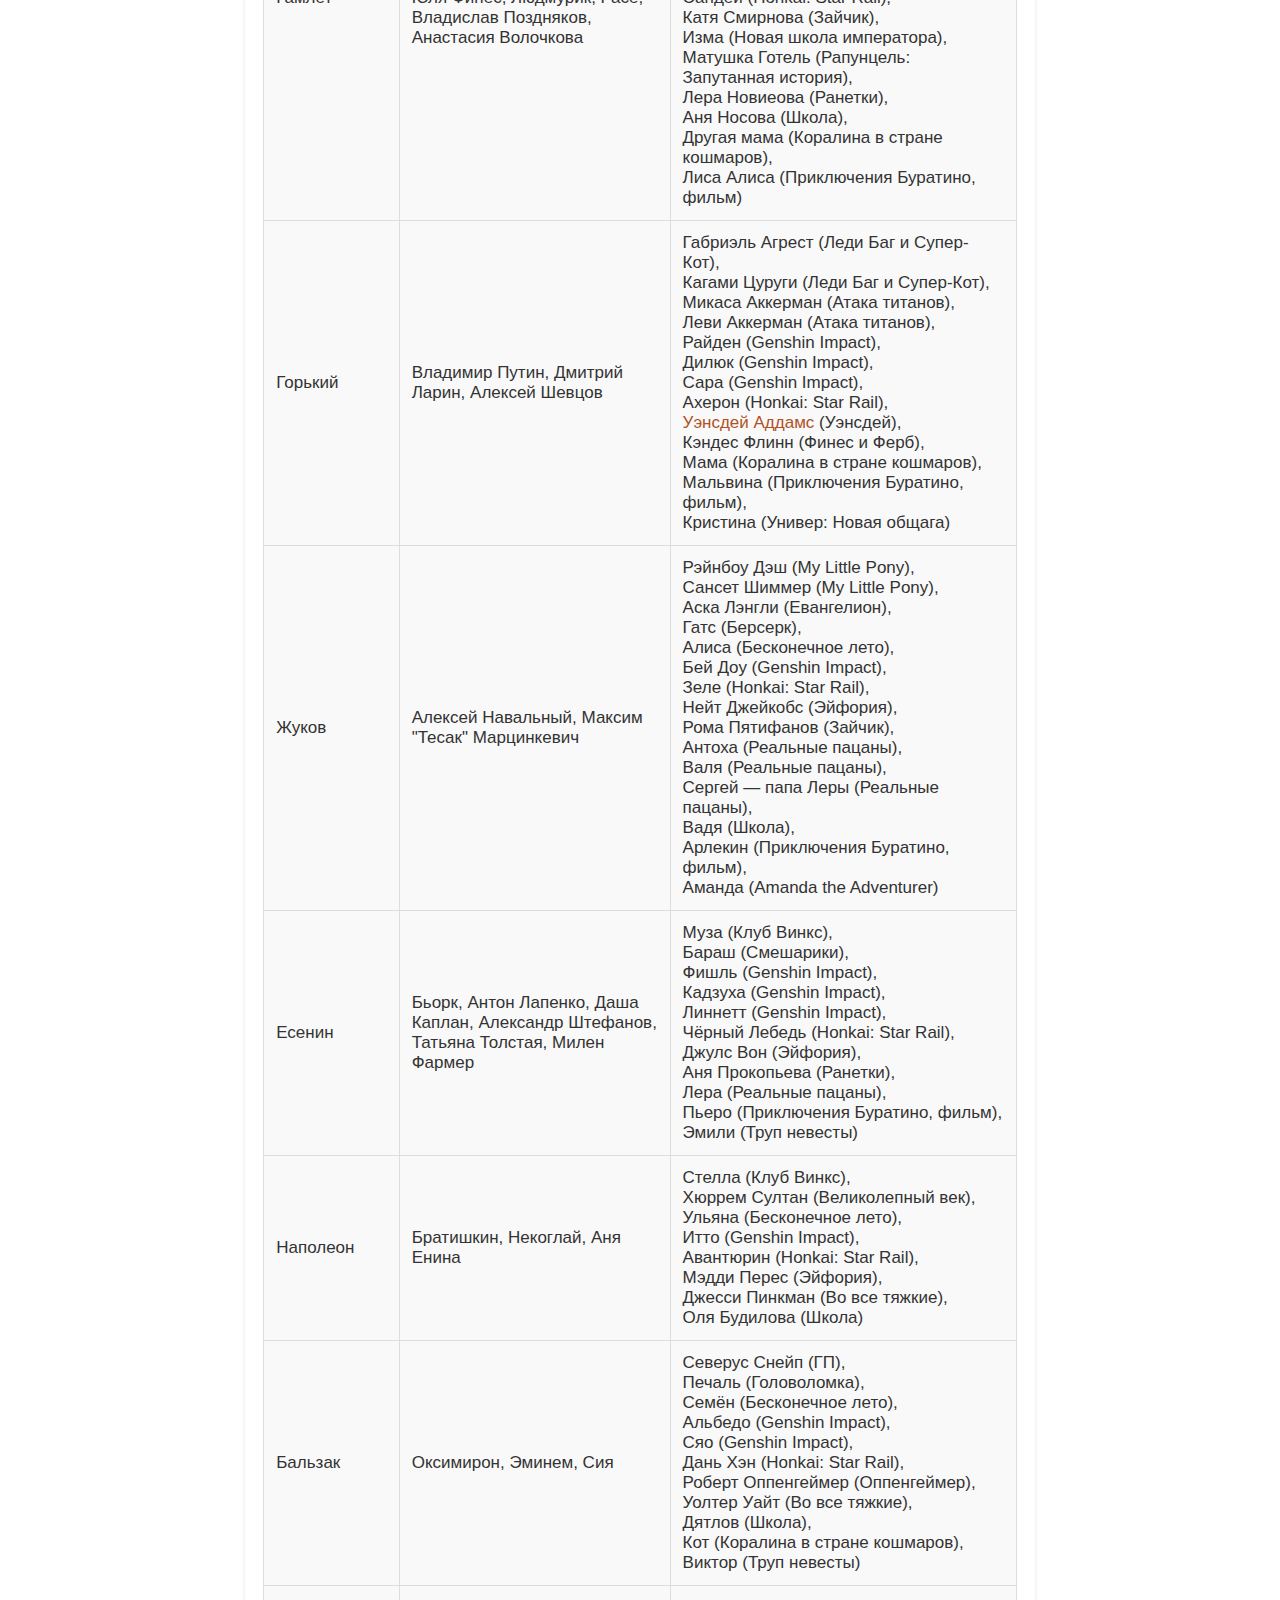
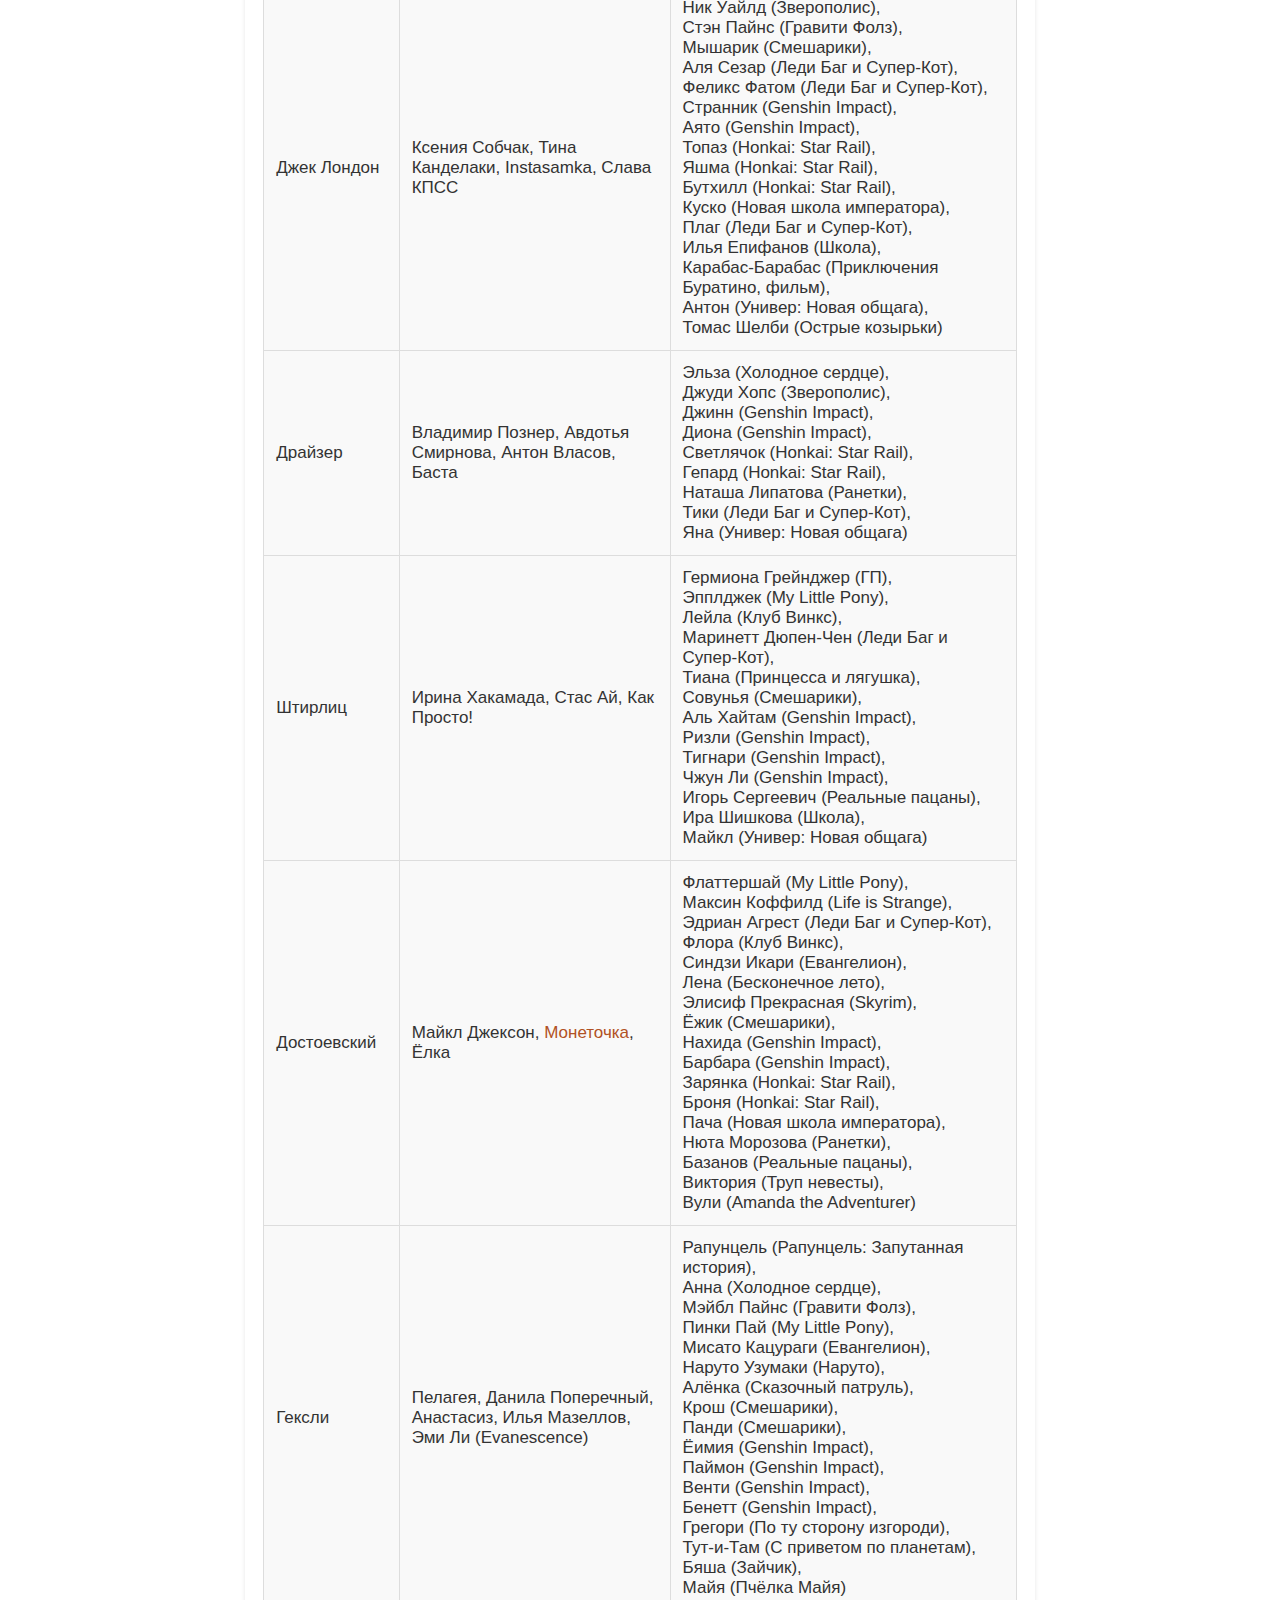
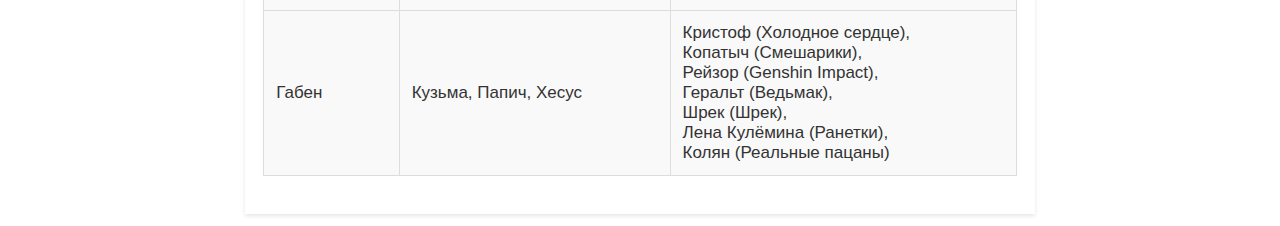
==== commit d1b7c3b5: "Update database.html" ====
--- a/database.html
+++ b/database.html
@@ -248,7 +248,7 @@
         </tr>
         <tr>
           <td>Есенин</td>
-          <td>Бьорк, Антон Лапенко, Даша Каплан, Александр Штефанов, Татьяна Толстая</td>
+          <td>Бьорк, Антон Лапенко, Даша Каплан, Александр Штефанов, Татьяна Толстая, Милен Фармер</td>
           <td>Муза (Клуб Винкс),<br>
               Бараш (Смешарики),<br>
               Фишль (Genshin Impact),<br>
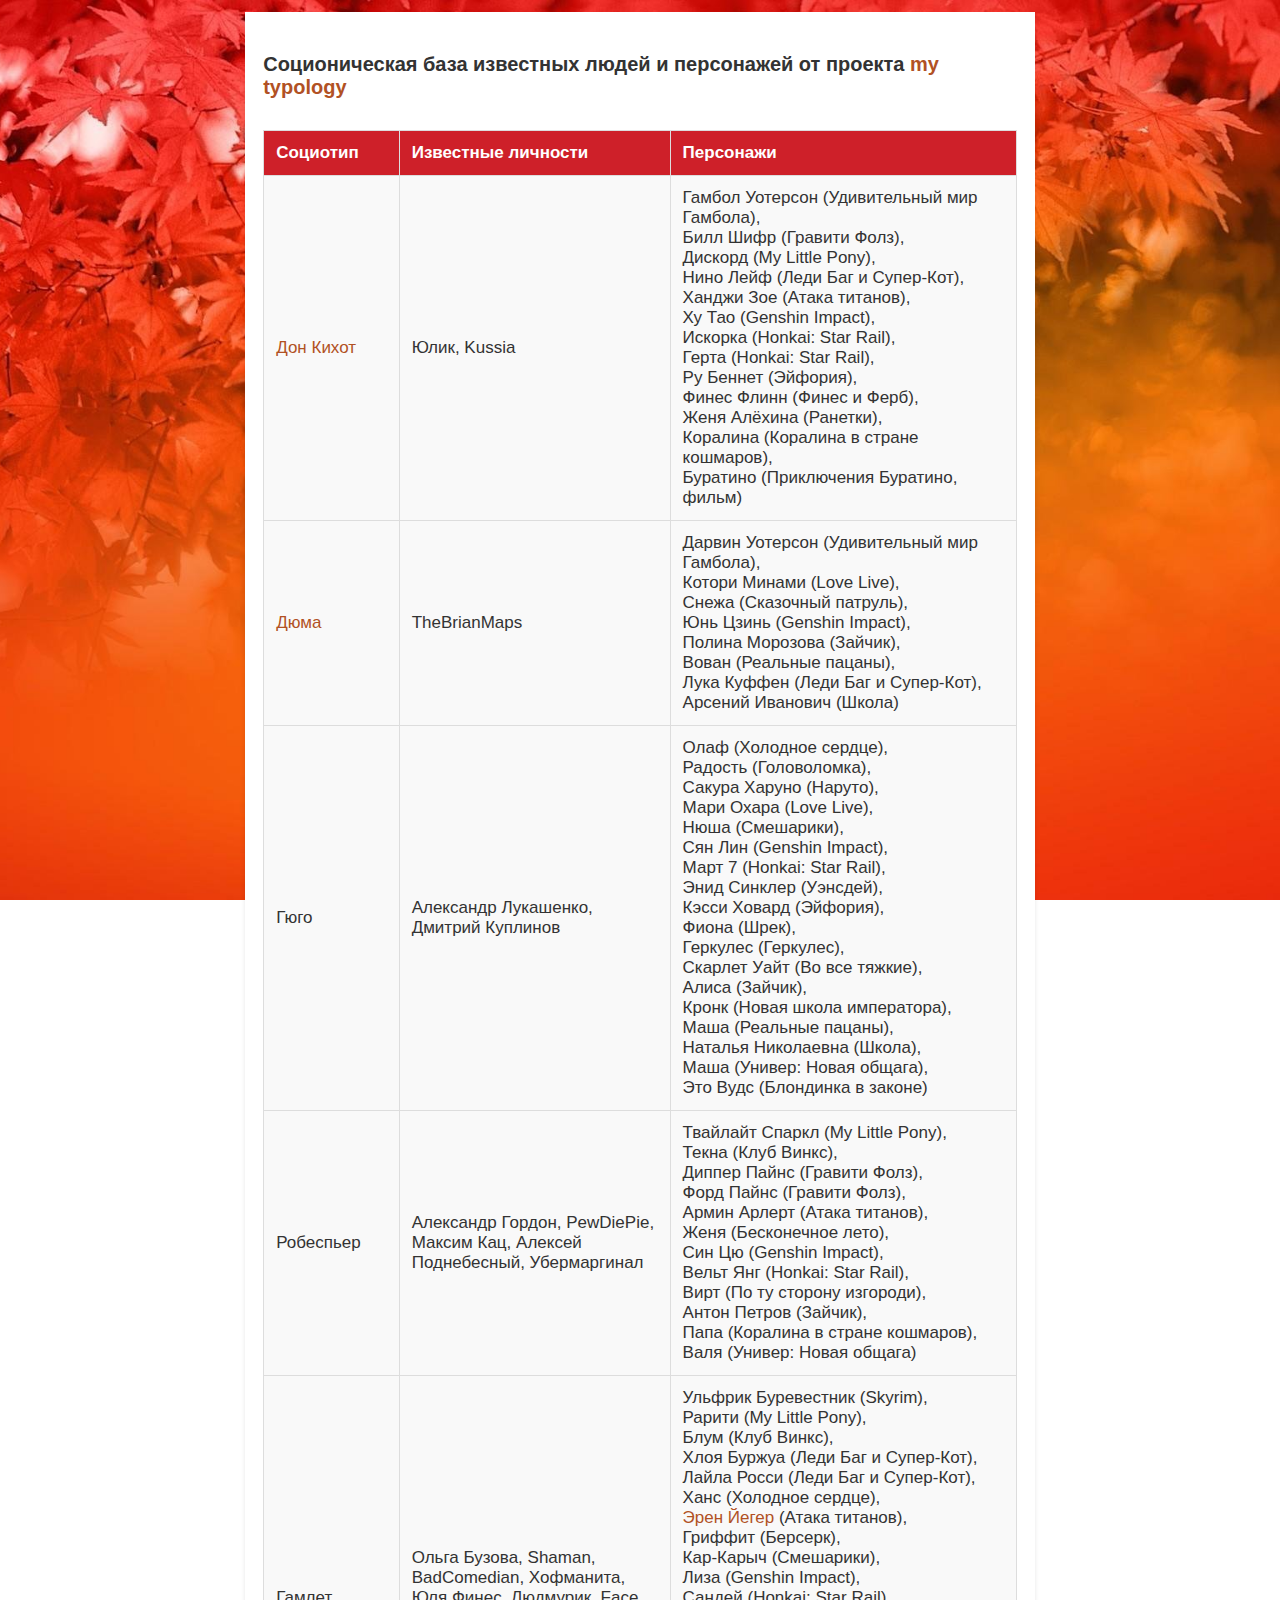
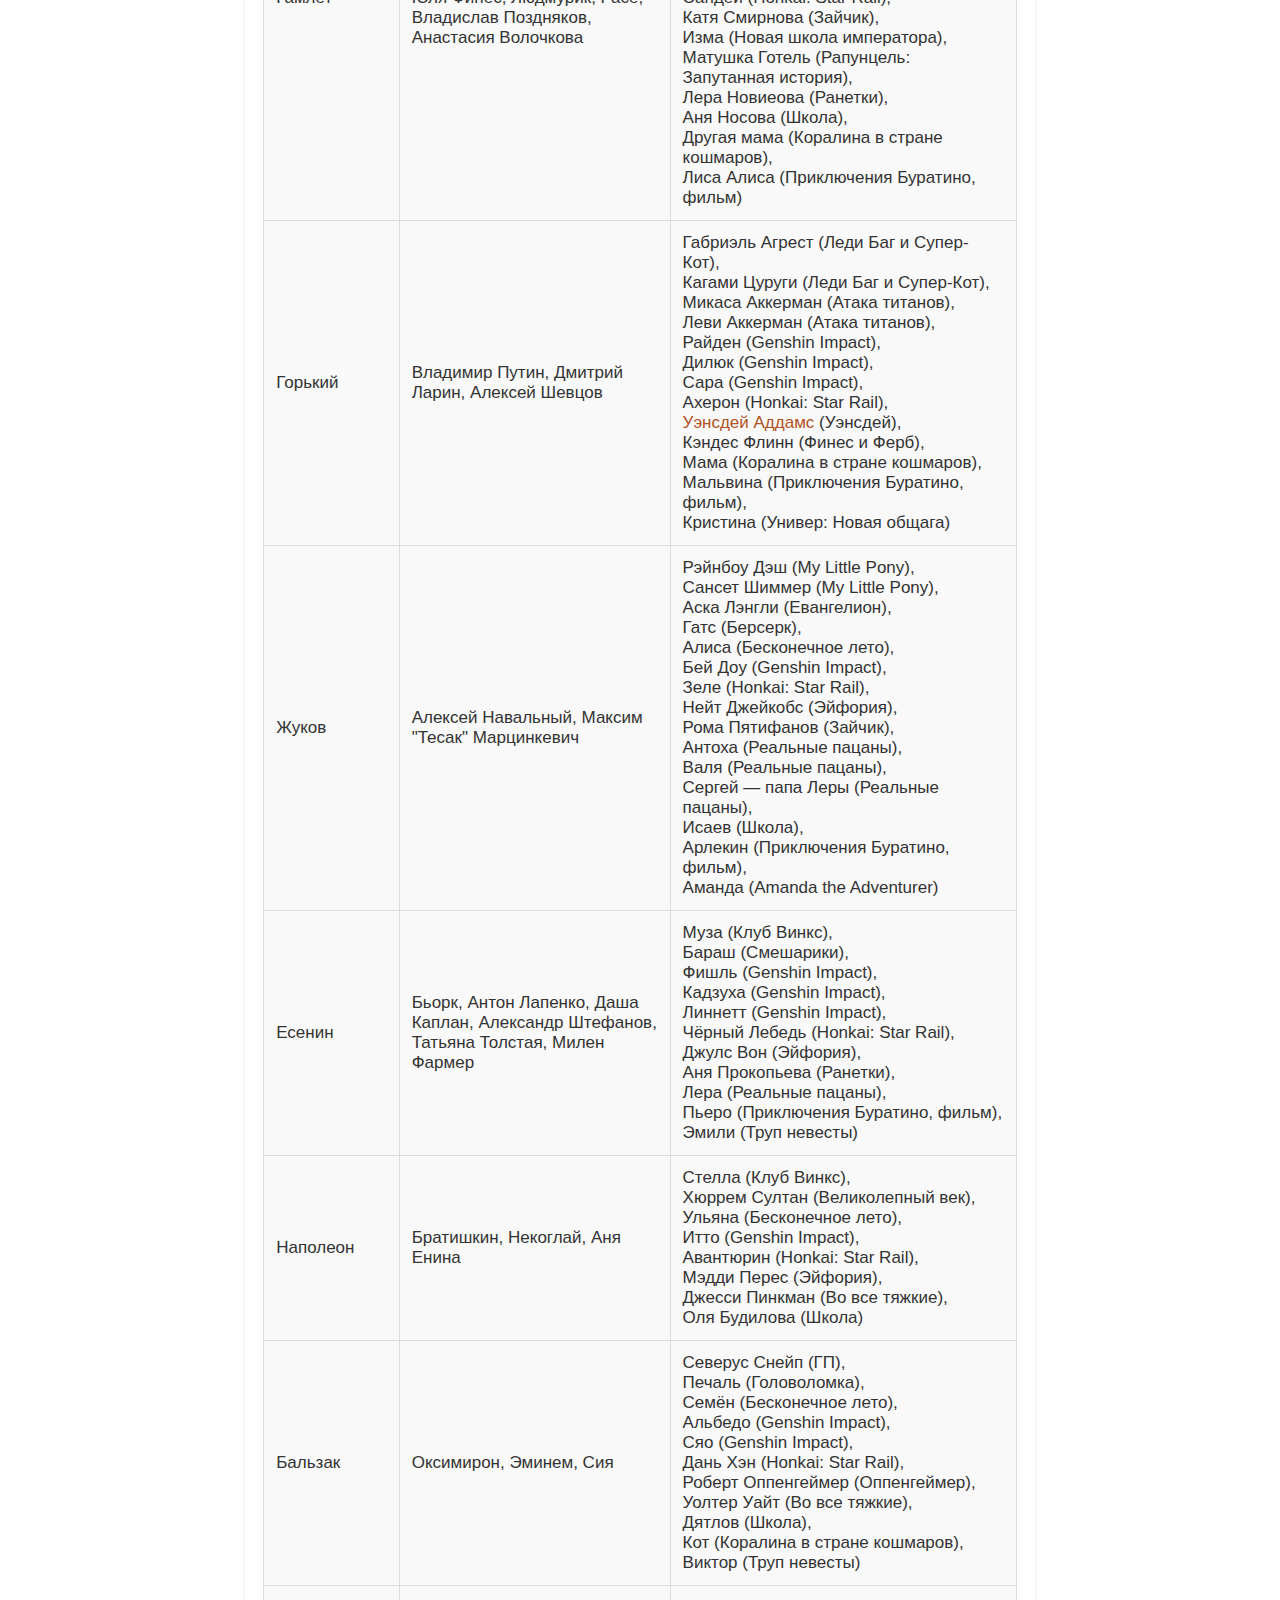
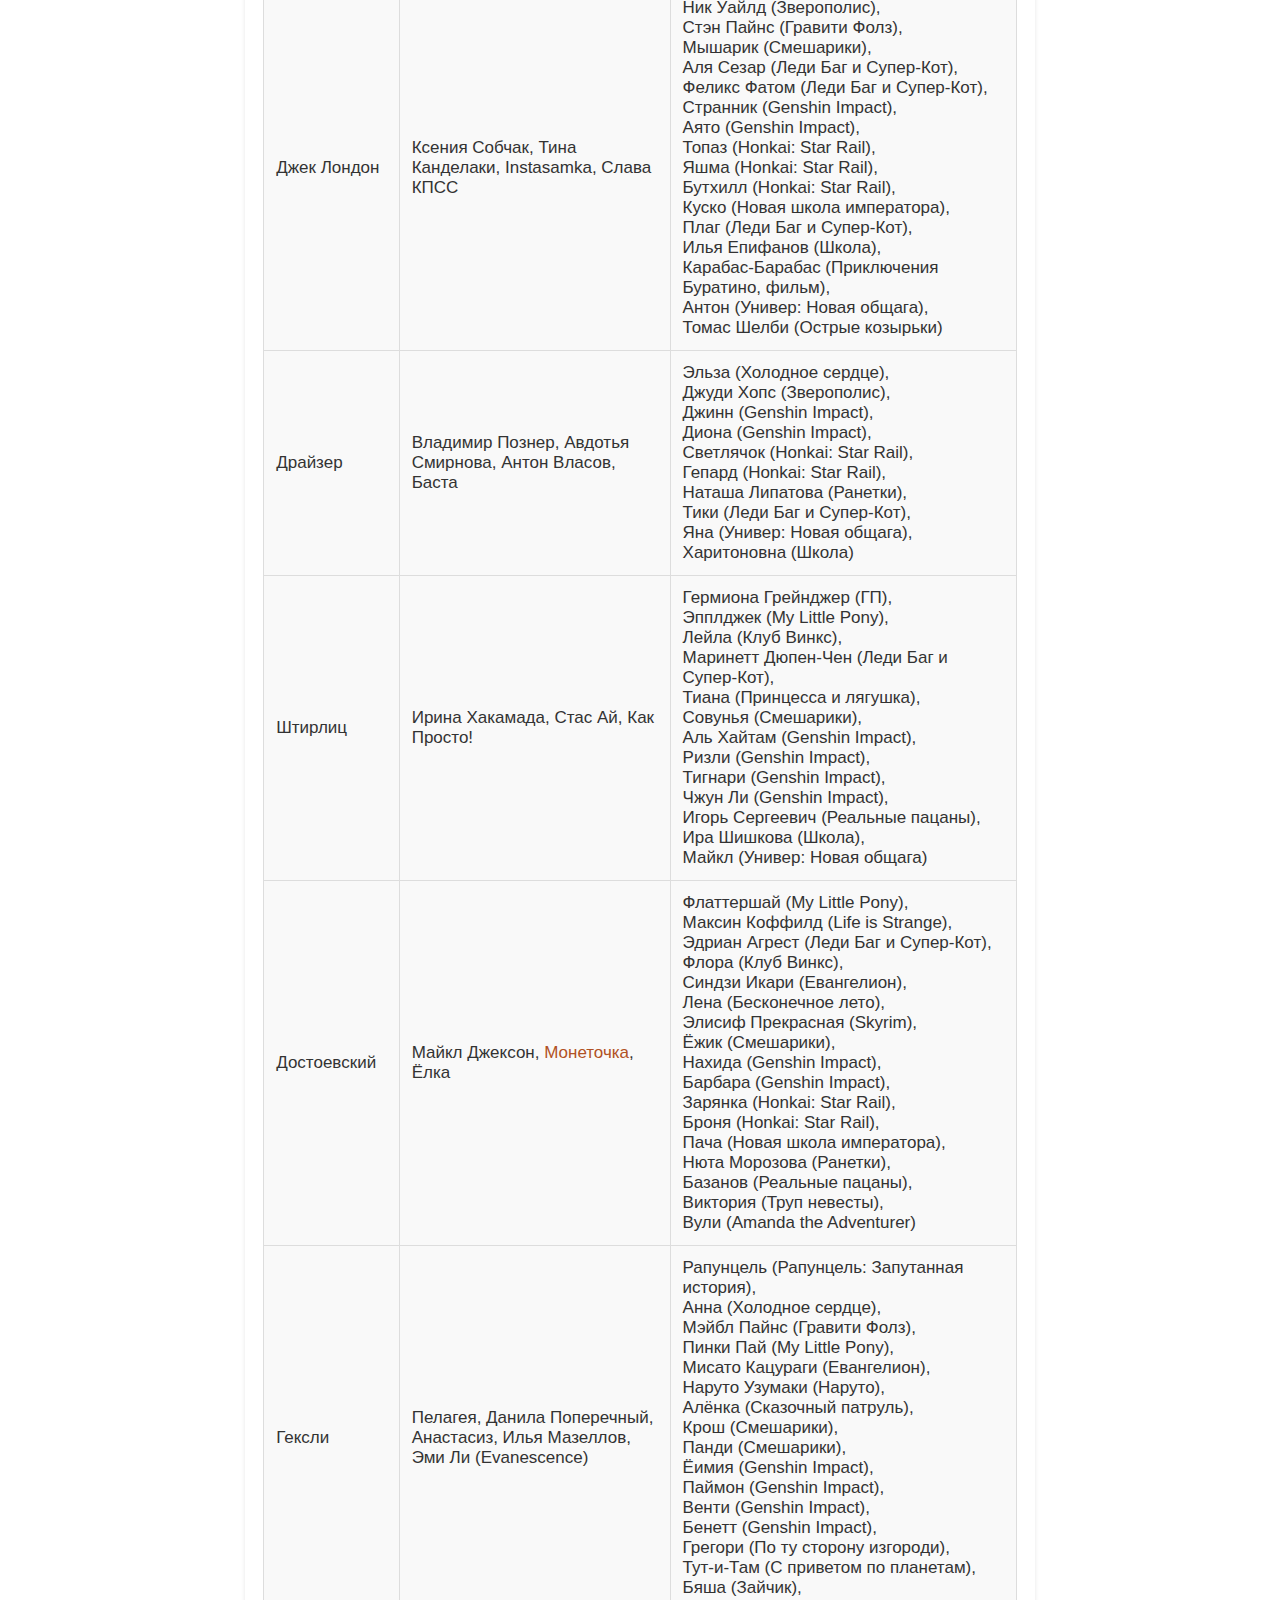
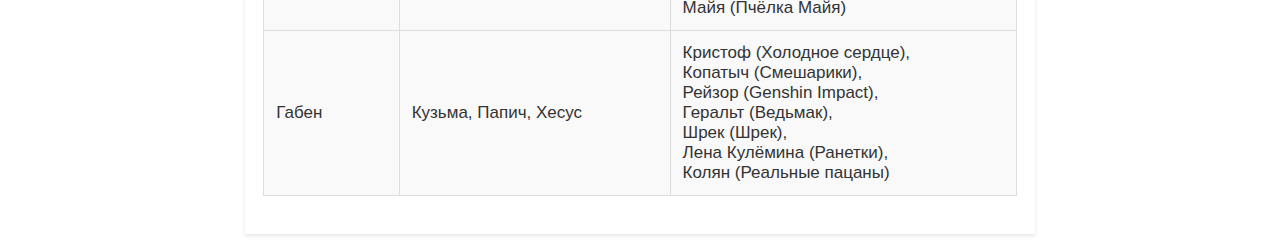
==== commit cfd9502e: "школа" ====
--- a/database.html
+++ b/database.html
@@ -242,7 +242,7 @@
               Антоха (Реальные пацаны),<br>
               Валя (Реальные пацаны),<br>
               Сергей — папа Леры (Реальные пацаны),<br>
-              Вадя (Школа),<br>
+              Исаев (Школа),<br>
               Арлекин (Приключения Буратино, фильм),<br>
               Аманда (Amanda the Adventurer)</td>
         </tr>
@@ -321,7 +321,8 @@
               Гепард (Honkai: Star Rail),<br>
               Наташа Липатова (Ранетки),<br>
               Тики (Леди Баг и Супер-Кот),<br>
-              Яна (Универ: Новая общага)</td>
+              Яна (Универ: Новая общага),<br>
+              Харитоновна (Школа)</td>
         </tr>
         <tr>
           <td>Штирлиц</td>
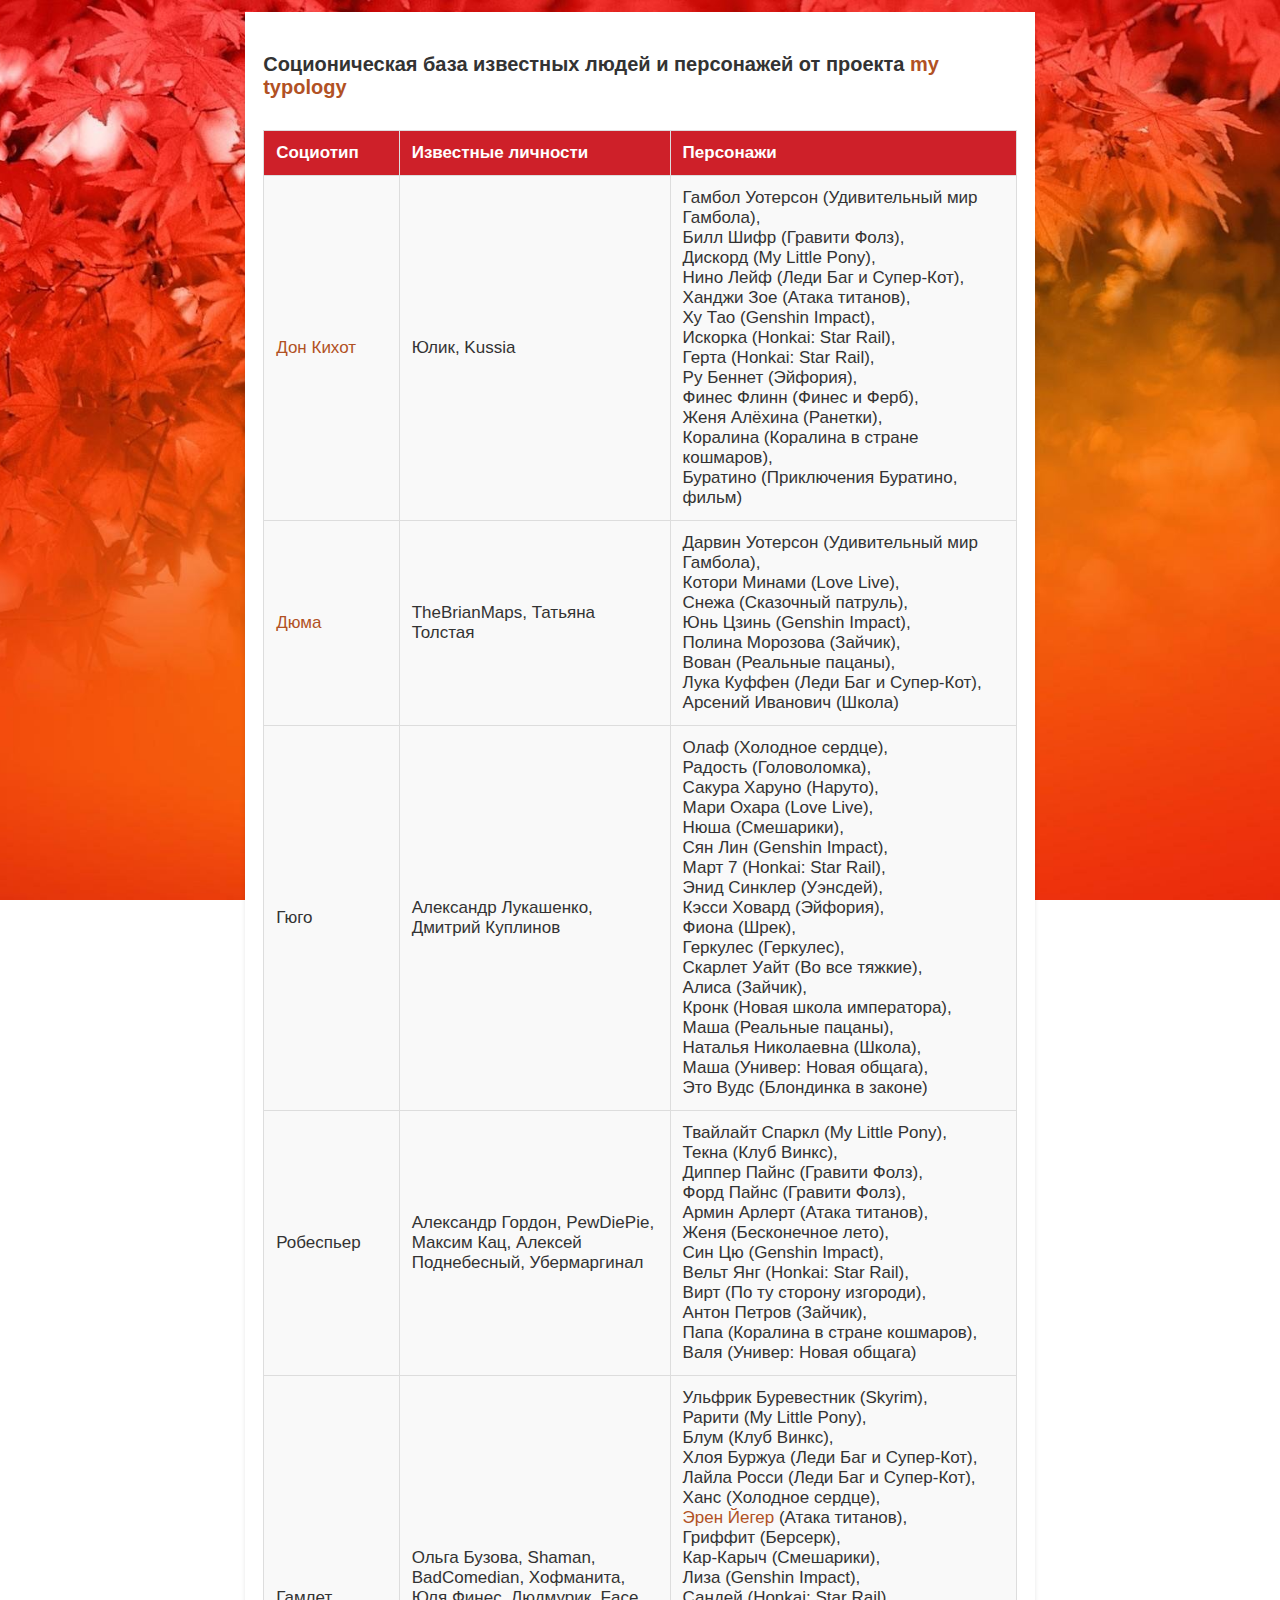
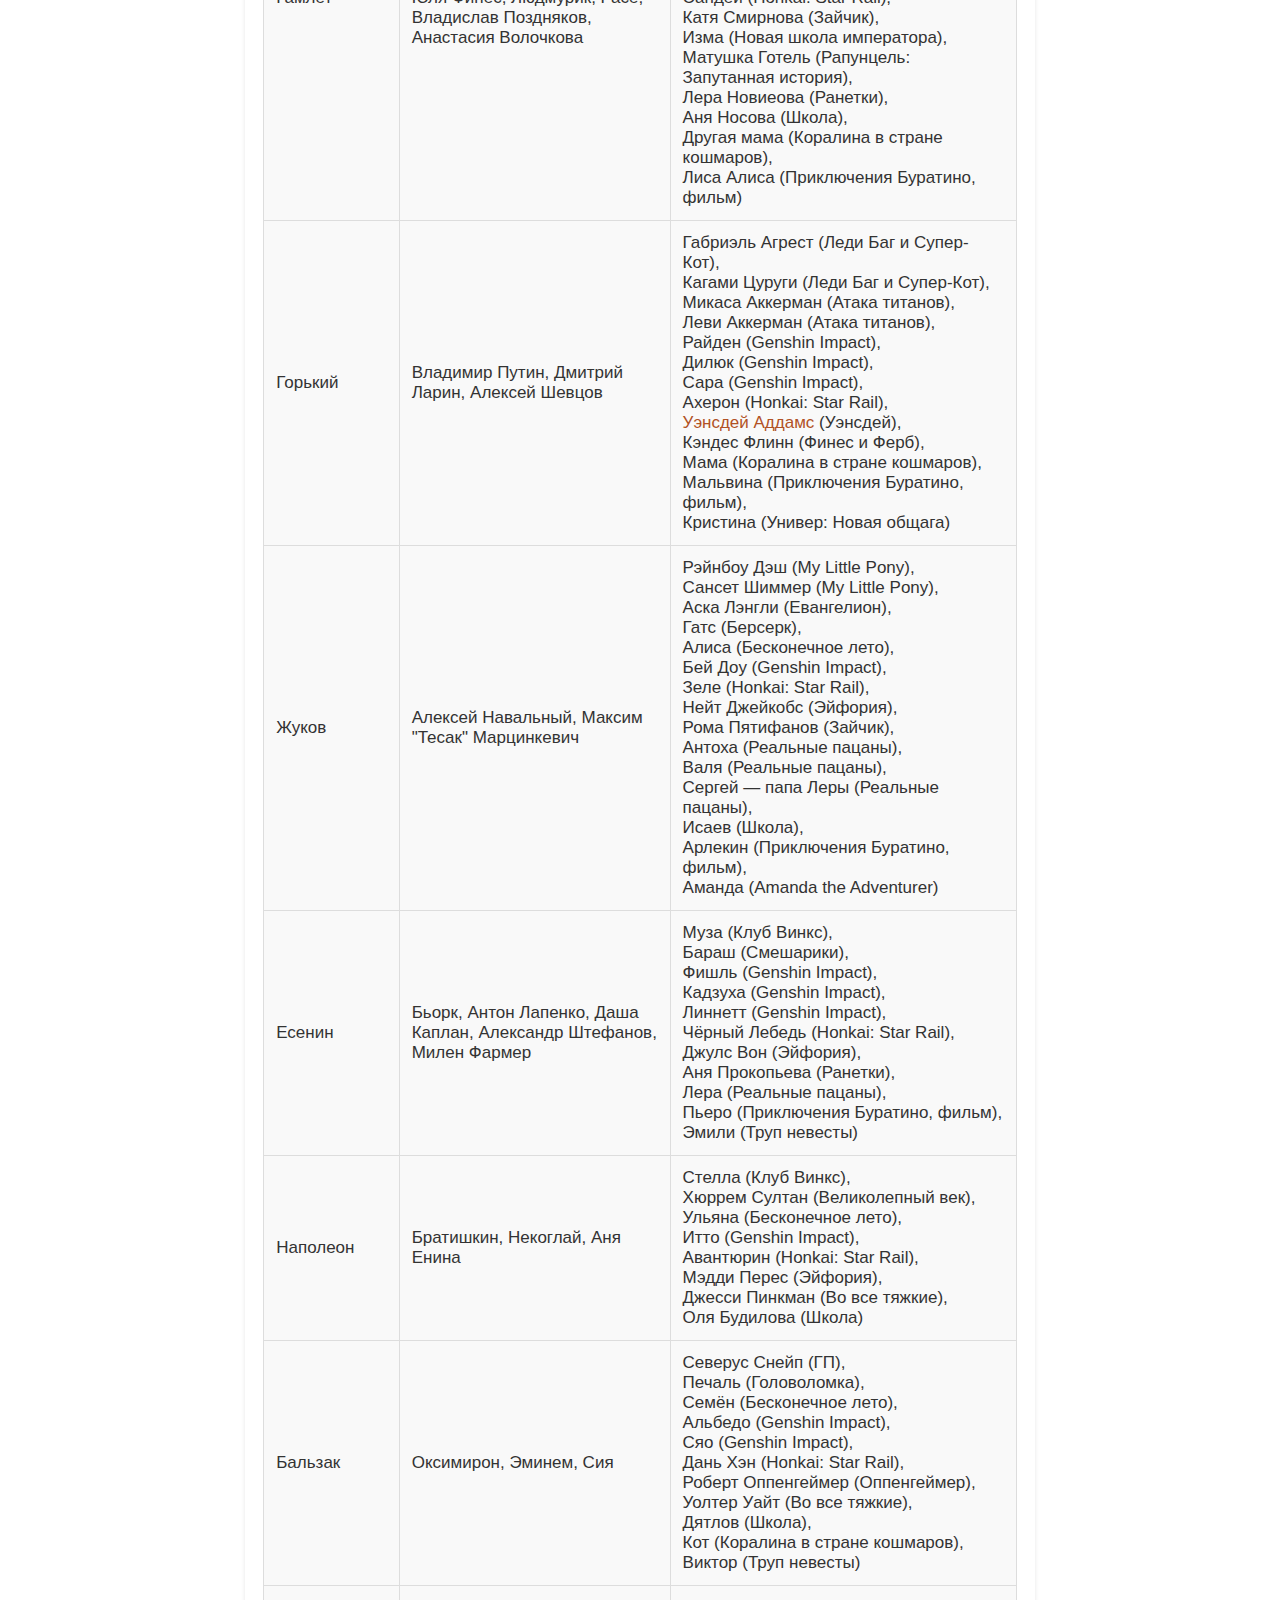
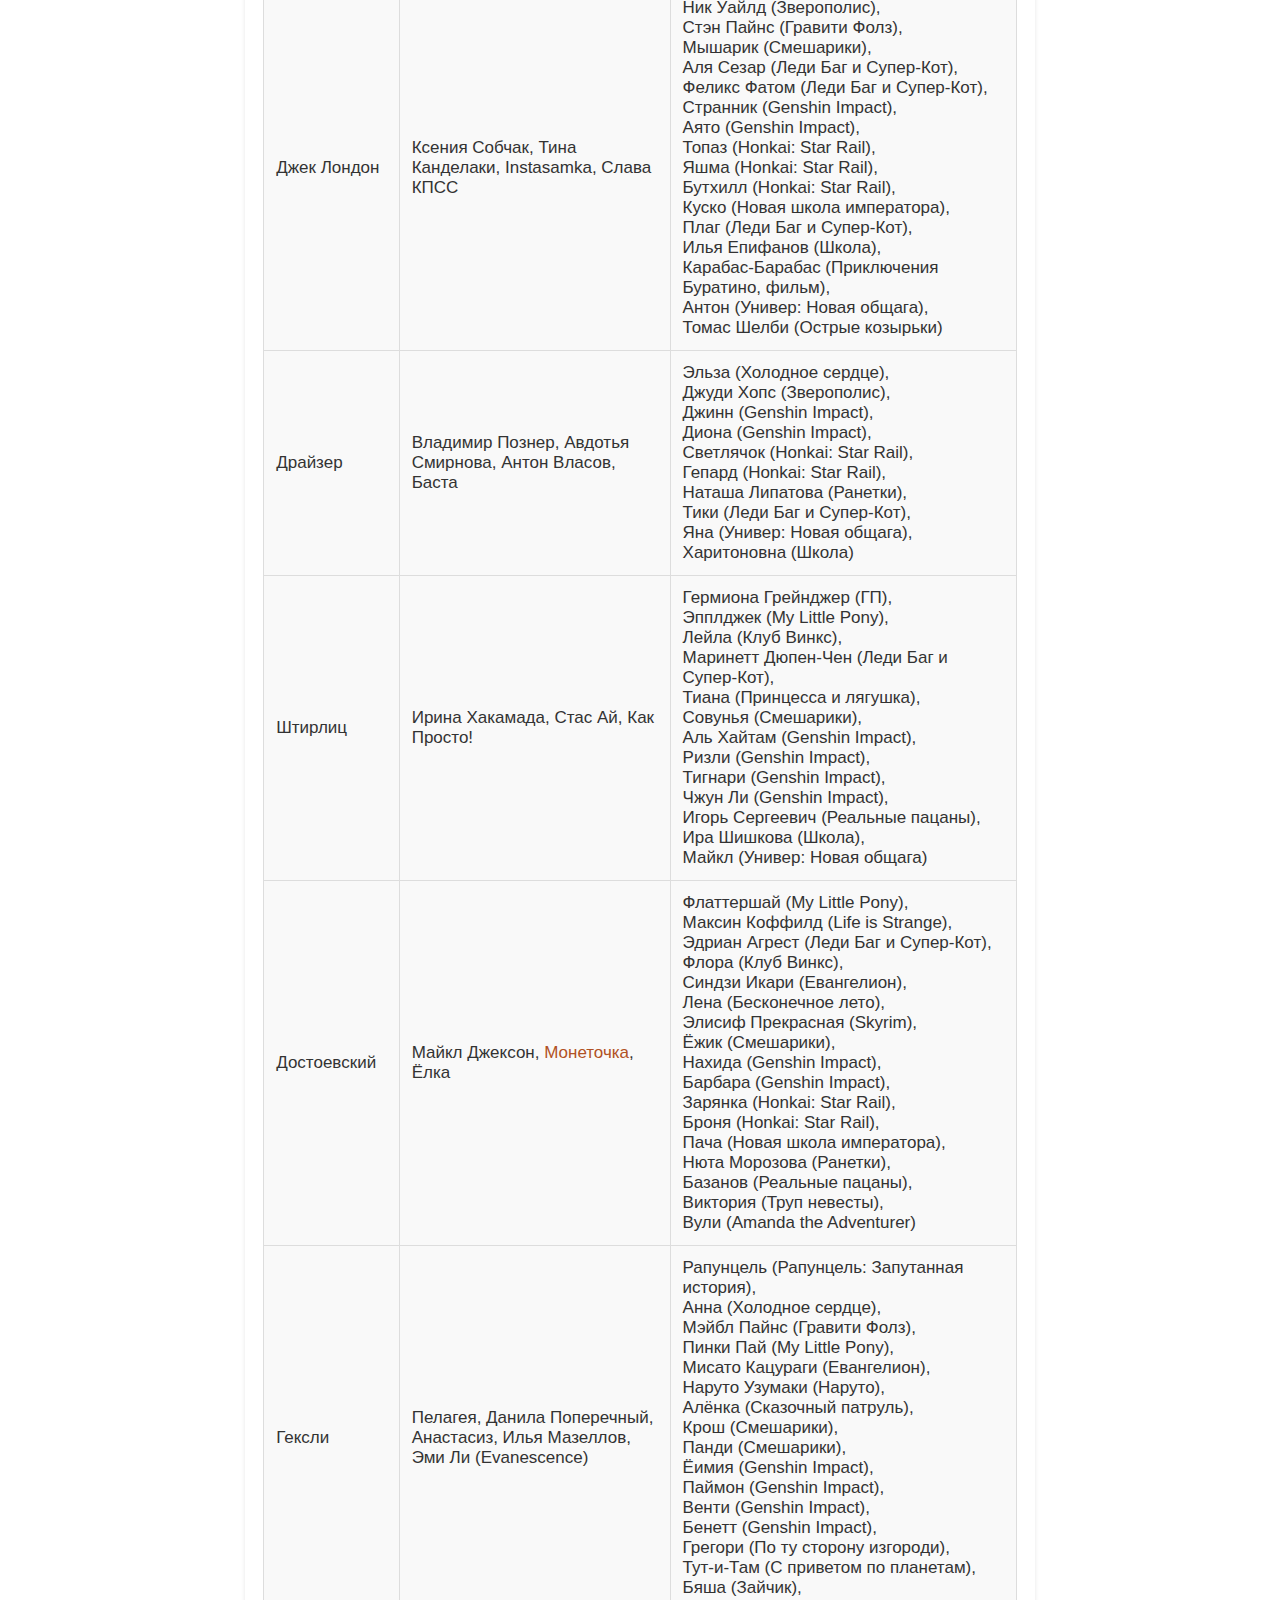
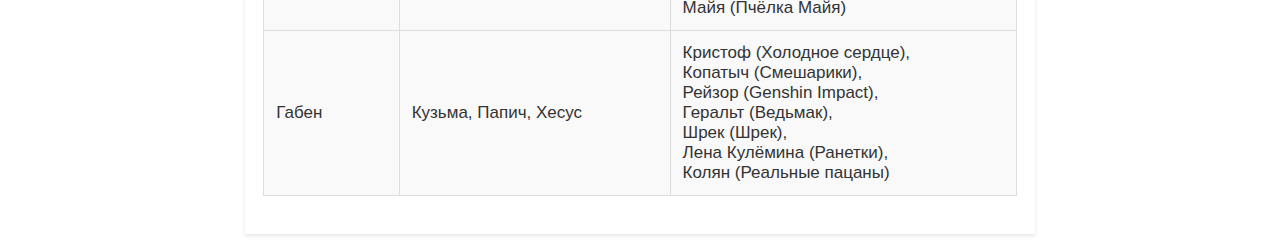
==== commit 81aa73c9: "толстая дюма" ====
--- a/database.html
+++ b/database.html
@@ -140,7 +140,7 @@
         <tr>
           <td><a href="https://vk.com/@mytypology-kratkoe-opisanie-vseh-socionicheskih-tipov?anchor=dyuma-sei"
                 style="color: #b15124; text-decoration: none;">Дюма</a></td>
-          <td>TheBrianMaps</td>
+          <td>TheBrianMaps, Татьяна Толстая</td>
           <td>Дарвин Уотерсон (Удивительный мир Гамбола),<br>
               Котори Минами (Love Live),<br>
               Снежа (Сказочный патруль),<br>
@@ -248,7 +248,7 @@
         </tr>
         <tr>
           <td>Есенин</td>
-          <td>Бьорк, Антон Лапенко, Даша Каплан, Александр Штефанов, Татьяна Толстая, Милен Фармер</td>
+          <td>Бьорк, Антон Лапенко, Даша Каплан, Александр Штефанов, Милен Фармер</td>
           <td>Муза (Клуб Винкс),<br>
               Бараш (Смешарики),<br>
               Фишль (Genshin Impact),<br>
